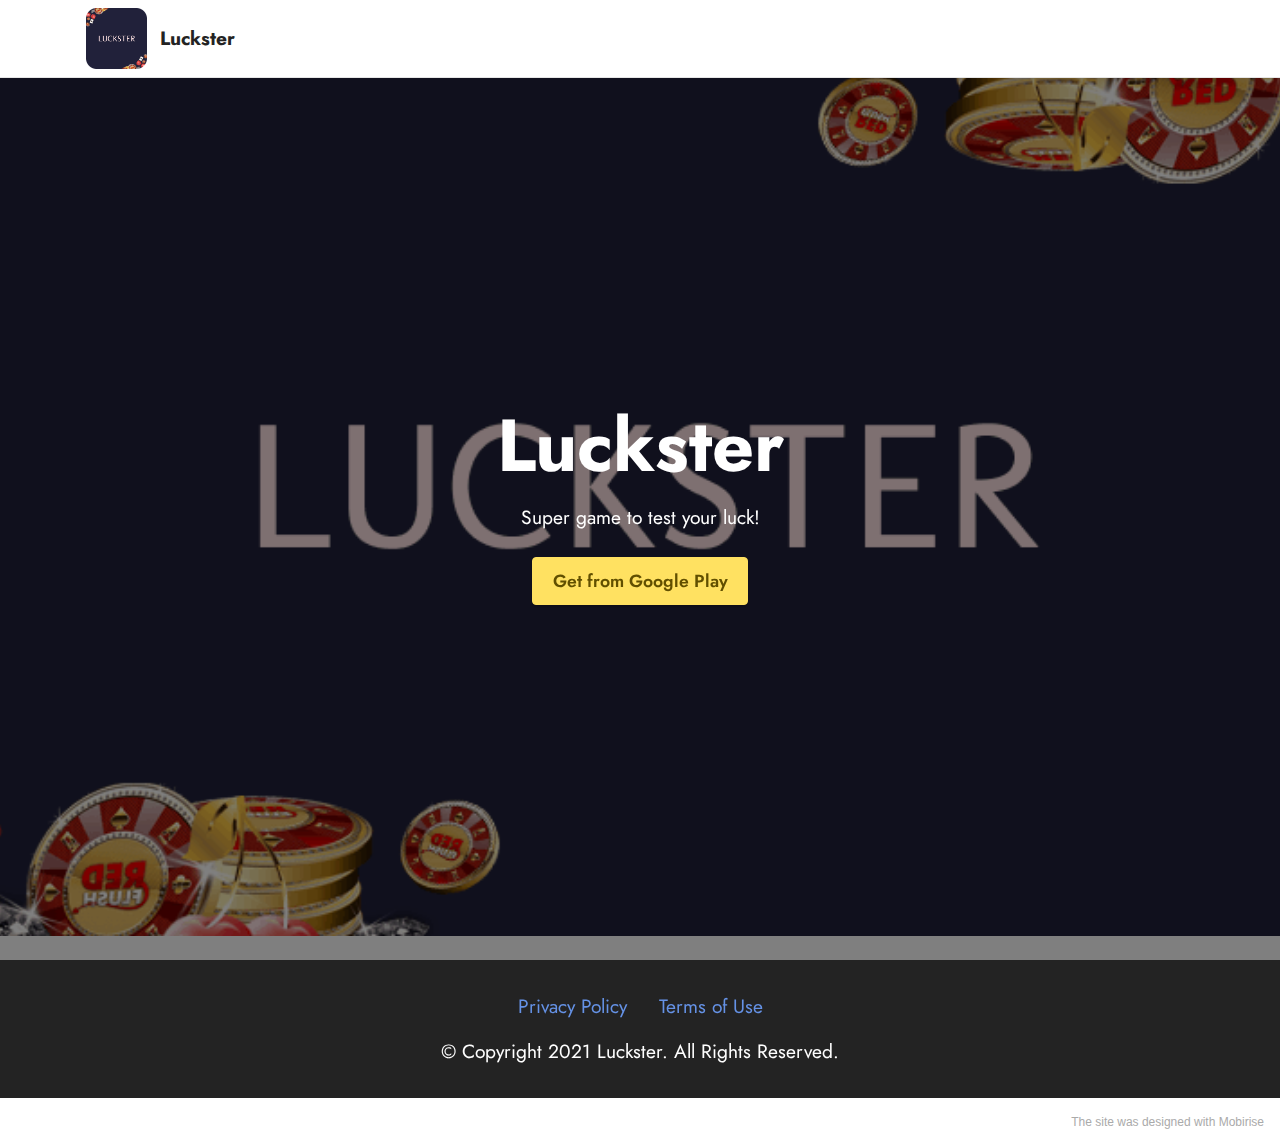
==== index.html @ 641389e2 "Add files via upload" ====
<!DOCTYPE html>
<html  >
<head>
  <!-- Site made with Mobirise Website Builder v5.3.10, https://mobirise.com -->
  <meta charset="UTF-8">
  <meta http-equiv="X-UA-Compatible" content="IE=edge">
  <meta name="generator" content="Mobirise v5.3.10, mobirise.com">
  <meta name="viewport" content="width=device-width, initial-scale=1, minimum-scale=1">
  <link rel="shortcut icon" href="assets/images/frame-360-1-121x121.png" type="image/x-icon">
  <meta name="description" content="">
  
  
  <title>Home</title>
  <link rel="stylesheet" href="assets/tether/tether.min.css">
  <link rel="stylesheet" href="assets/bootstrap/css/bootstrap.min.css">
  <link rel="stylesheet" href="assets/bootstrap/css/bootstrap-grid.min.css">
  <link rel="stylesheet" href="assets/bootstrap/css/bootstrap-reboot.min.css">
  <link rel="stylesheet" href="assets/dropdown/css/style.css">
  <link rel="stylesheet" href="assets/socicon/css/styles.css">
  <link rel="stylesheet" href="assets/theme/css/style.css">
  <link rel="preload" href="https://fonts.googleapis.com/css?family=Jost:100,200,300,400,500,600,700,800,900,100i,200i,300i,400i,500i,600i,700i,800i,900i&display=swap" as="style" onload="this.onload=null;this.rel='stylesheet'">
  <noscript><link rel="stylesheet" href="https://fonts.googleapis.com/css?family=Jost:100,200,300,400,500,600,700,800,900,100i,200i,300i,400i,500i,600i,700i,800i,900i&display=swap"></noscript>
  <link rel="preload" as="style" href="assets/mobirise/css/mbr-additional.css"><link rel="stylesheet" href="assets/mobirise/css/mbr-additional.css" type="text/css">
  
  
  
  
</head>
<body>
  
  <section class="menu cid-s48OLK6784" once="menu" id="menu1-h">
    
    <nav class="navbar navbar-dropdown navbar-fixed-top navbar-expand-lg">
        <div class="container">
            <div class="navbar-brand">
                <span class="navbar-logo">
                    <a href="https://mobiri.se">
                        <img src="assets/images/frame-360-1-121x121.png" alt="Mobirise" style="height: 3.8rem;">
                    </a>
                </span>
                <span class="navbar-caption-wrap"><a class="navbar-caption text-black display-7" href="https://mobiri.se">Luckster</a></span>
            </div>
            
            <div class="collapse navbar-collapse" id="navbarSupportedContent">
                <ul class="navbar-nav nav-dropdown nav-right" data-app-modern-menu="true"><li class="nav-item"><a class="nav-link link text-black display-4" href="https://mobirise.com">Menu Item 1</a></li>
                    <li class="nav-item"><a class="nav-link link text-black display-4" href="https://mobirise.com">
                            Menu Item 2</a></li></ul>
                
                
            </div>
        </div>
    </nav>

</section>

<section class="header1 cid-s48MCQYojq mbr-fullscreen mbr-parallax-background" id="header1-f">

    

    <div class="mbr-overlay" style="opacity: 0.5; background-color: rgb(0, 0, 0);"></div>

    <div class="align-center container">
        <div class="row justify-content-center">
            <div class="col-12 col-lg-8">
                <h1 class="mbr-section-title mbr-fonts-style mb-3 display-1"><strong>Luckster</strong></h1>
                
                <p class="mbr-text mbr-fonts-style display-7">Super game to test your luck!</p>
                <div class="mbr-section-btn mt-3"><a class="btn btn-warning display-4" href="https://play.google.com/store/apps/details?id=com.luckster.app" target="_blank">Get from Google Play</a></div>
            </div>
        </div>
    </div>
</section>

<section class="footer3 cid-s48P1Icc8J" once="footers" id="footer3-i">

    

    

    <div class="container">
        <div class="media-container-row align-center mbr-white">
            <div class="row row-links">
                <ul class="foot-menu">
                    
                    
                    
                    
                    
                <li class="foot-menu-item mbr-fonts-style display-7"><a href="privacy-policy.html" class="text-primary">Privacy Policy</a></li><li class="foot-menu-item mbr-fonts-style display-7"><a href="terms-of-use.html" class="text-primary">Terms of Use</a></li></ul>
            </div>
            
            <div class="row row-copirayt">
                <p class="mbr-text mb-0 mbr-fonts-style mbr-white align-center display-7">
                    © Copyright 2021 Luckster. All Rights Reserved.
                </p>
            </div>
        </div>
    </div>
</section><section style="background-color: #fff; font-family: -apple-system, BlinkMacSystemFont, 'Segoe UI', 'Roboto', 'Helvetica Neue', Arial, sans-serif; color:#aaa; font-size:12px; padding: 0; align-items: center; display: flex;"><a href="https://mobirise.site/d" style="flex: 1 1; height: 3rem; padding-left: 1rem;"></a><p style="flex: 0 0 auto; margin:0; padding-right:1rem;">The <a href="https://mobirise.site/e" style="color:#aaa;">site</a> was designed with Mobirise</p></section><script src="assets/web/assets/jquery/jquery.min.js"></script>  <script src="assets/popper/popper.min.js"></script>  <script src="assets/tether/tether.min.js"></script>  <script src="assets/bootstrap/js/bootstrap.min.js"></script>  <script src="assets/smoothscroll/smooth-scroll.js"></script>  <script src="assets/parallax/jarallax.min.js"></script>  <script src="assets/dropdown/js/nav-dropdown.js"></script>  <script src="assets/dropdown/js/navbar-dropdown.js"></script>  <script src="assets/touchswipe/jquery.touch-swipe.min.js"></script>  <script src="assets/theme/js/script.js"></script>  
  
  
</body>
</html>
---- assets/dropdown/css/style.css ----
.navbar-dropdown {
  left: 0;
  padding: 0;
  position: absolute;
  right: 0;
  top: 0;
  transition: all 0.45s ease;
  z-index: 1030;
  background: #282828; }
  .navbar-dropdown .navbar-logo {
    margin-right: 0.8rem;
    transition: margin 0.3s ease-in-out;
    vertical-align: middle; }
    .navbar-dropdown .navbar-logo img {
      height: 3.125rem;
      transition: all 0.3s ease-in-out; }
    .navbar-dropdown .navbar-logo.mbr-iconfont {
      font-size: 3.125rem;
      line-height: 3.125rem; }
  .navbar-dropdown .navbar-caption {
    font-weight: 700;
    white-space: normal;
    vertical-align: -4px;
    line-height: 3.125rem !important; }
    .navbar-dropdown .navbar-caption, .navbar-dropdown .navbar-caption:hover {
      color: inherit;
      text-decoration: none; }
  .navbar-dropdown .mbr-iconfont + .navbar-caption {
    vertical-align: -1px; }
  .navbar-dropdown.navbar-fixed-top {
    position: fixed; }
  .navbar-dropdown .navbar-brand span {
    vertical-align: -4px; }
  .navbar-dropdown.bg-color.transparent {
    background: none; }
  .navbar-dropdown.navbar-short .navbar-brand {
    padding: 0.625rem 0; }
    .navbar-dropdown.navbar-short .navbar-brand span {
      vertical-align: -1px; }
  .navbar-dropdown.navbar-short .navbar-caption {
    line-height: 2.375rem !important;
    vertical-align: -2px; }
  .navbar-dropdown.navbar-short .navbar-logo {
    margin-right: 0.5rem; }
    .navbar-dropdown.navbar-short .navbar-logo img {
      height: 2.375rem; }
    .navbar-dropdown.navbar-short .navbar-logo.mbr-iconfont {
      font-size: 2.375rem;
      line-height: 2.375rem; }
  .navbar-dropdown.navbar-short .mbr-table-cell {
    height: 3.625rem; }
  .navbar-dropdown .navbar-close {
    left: 0.6875rem;
    position: fixed;
    top: 0.75rem;
    z-index: 1000; }
  .navbar-dropdown .hamburger-icon {
    content: "";
    display: inline-block;
    vertical-align: middle;
    width: 16px;
    -webkit-box-shadow: 0 -6px 0 1px #282828,0 0 0 1px #282828,0 6px 0 1px #282828;
    -moz-box-shadow: 0 -6px 0 1px #282828,0 0 0 1px #282828,0 6px 0 1px #282828;
    box-shadow: 0 -6px 0 1px #282828,0 0 0 1px #282828,0 6px 0 1px #282828; }

.dropdown-menu .dropdown-toggle[data-toggle="dropdown-submenu"]::after {
  border-bottom: 0.35em solid transparent;
  border-left: 0.35em solid;
  border-right: 0;
  border-top: 0.35em solid transparent;
  margin-left: 0.3rem; }

.dropdown-menu .dropdown-item:focus {
  outline: 0; }

.nav-dropdown {
  font-size: 0.75rem;
  font-weight: 500;
  height: auto !important; }
  .nav-dropdown .nav-btn {
    padding-left: 1rem; }
  .nav-dropdown .link {
    margin: .667em 1.667em;
    font-weight: 500;
    padding: 0;
    transition: color .2s ease-in-out; }
    .nav-dropdown .link.dropdown-toggle {
      margin-right: 2.583em; }
      .nav-dropdown .link.dropdown-toggle::after {
        margin-left: .25rem;
        border-top: 0.35em solid;
        border-right: 0.35em solid transparent;
        border-left: 0.35em solid transparent;
        border-bottom: 0; }
      .nav-dropdown .link.dropdown-toggle[aria-expanded="true"] {
        margin: 0;
        padding: 0.667em 3.263em  0.667em 1.667em; }
  .nav-dropdown .link::after,
  .nav-dropdown .dropdown-item::after {
    color: inherit; }
  .nav-dropdown .btn {
    font-size: 0.75rem;
    font-weight: 700;
    letter-spacing: 0;
    margin-bottom: 0;
    padding-left: 1.25rem;
    padding-right: 1.25rem; }
  .nav-dropdown .dropdown-menu {
    border-radius: 0;
    border: 0;
    left: 0;
    margin: 0;
    padding-bottom: 1.25rem;
    padding-top: 1.25rem;
    position: relative; }
  .nav-dropdown .dropdown-submenu {
    margin-left: 0.125rem;
    top: 0; }
  .nav-dropdown .dropdown-item {
    font-weight: 500;
    line-height: 2;
    padding: 0.3846em 4.615em 0.3846em 1.5385em;
    position: relative;
    transition: color .2s ease-in-out, background-color .2s ease-in-out; }
    .nav-dropdown .dropdown-item::after {
      margin-top: -0.3077em;
      position: absolute;
      right: 1.1538em;
      top: 50%; }
    .nav-dropdown .dropdown-item:focus, .nav-dropdown .dropdown-item:hover {
      background: none; }

@media (max-width: 767px) {
  .nav-dropdown.navbar-toggleable-sm {
    bottom: 0;
    display: none;
    left: 0;
    overflow-x: hidden;
    position: fixed;
    top: 0;
    transform: translateX(-100%);
    -ms-transform: translateX(-100%);
    -webkit-transform: translateX(-100%);
    width: 18.75rem;
    z-index: 999; } }
.nav-dropdown.navbar-toggleable-xl {
  bottom: 0;
  display: none;
  left: 0;
  overflow-x: hidden;
  position: fixed;
  top: 0;
  transform: translateX(-100%);
  -ms-transform: translateX(-100%);
  -webkit-transform: translateX(-100%);
  width: 18.75rem;
  z-index: 999; }

.nav-dropdown-sm {
  display: block !important;
  overflow-x: hidden;
  overflow: auto;
  padding-top: 3.875rem; }
  .nav-dropdown-sm::after {
    content: "";
    display: block;
    height: 3rem;
    width: 100%; }
  .nav-dropdown-sm.collapse.in ~ .navbar-close {
    display: block !important; }
  .nav-dropdown-sm.collapsing, .nav-dropdown-sm.collapse.in {
    transform: translateX(0);
    -ms-transform: translateX(0);
    -webkit-transform: translateX(0);
    transition: all 0.25s ease-out;
    -webkit-transition: all 0.25s ease-out;
    background: #282828; }
  .nav-dropdown-sm.collapsing[aria-expanded="false"] {
    transform: translateX(-100%);
    -ms-transform: translateX(-100%);
    -webkit-transform: translateX(-100%); }
  .nav-dropdown-sm .nav-item {
    display: block;
    margin-left: 0 !important;
    padding-left: 0; }
  .nav-dropdown-sm .link,
  .nav-dropdown-sm .dropdown-item {
    border-top: 1px dotted rgba(255, 255, 255, 0.1);
    font-size: 0.8125rem;
    line-height: 1.6;
    margin: 0 !important;
    padding: 0.875rem 2.4rem 0.875rem 1.5625rem !important;
    position: relative;
    white-space: normal; }
    .nav-dropdown-sm .link:focus, .nav-dropdown-sm .link:hover,
    .nav-dropdown-sm .dropdown-item:focus,
    .nav-dropdown-sm .dropdown-item:hover {
      background: rgba(0, 0, 0, 0.2) !important;
      color: #c0a375; }
  .nav-dropdown-sm .nav-btn {
    position: relative;
    padding: 1.5625rem 1.5625rem 0 1.5625rem; }
    .nav-dropdown-sm .nav-btn::before {
      border-top: 1px dotted rgba(255, 255, 255, 0.1);
      content: "";
      left: 0;
      position: absolute;
      top: 0;
      width: 100%; }
    .nav-dropdown-sm .nav-btn + .nav-btn {
      padding-top: 0.625rem; }
      .nav-dropdown-sm .nav-btn + .nav-btn::before {
        display: none; }
  .nav-dropdown-sm .btn {
    padding: 0.625rem 0; }
  .nav-dropdown-sm .dropdown-toggle[data-toggle="dropdown-submenu"]::after {
    margin-left: .25rem;
    border-top: 0.35em solid;
    border-right: 0.35em solid transparent;
    border-left: 0.35em solid transparent;
    border-bottom: 0; }
  .nav-dropdown-sm .dropdown-toggle[data-toggle="dropdown-submenu"][aria-expanded="true"]::after {
    border-top: 0;
    border-right: 0.35em solid transparent;
    border-left: 0.35em solid transparent;
    border-bottom: 0.35em solid; }
  .nav-dropdown-sm .dropdown-menu {
    margin: 0;
    padding: 0;
    position: relative;
    top: 0;
    left: 0;
    width: 100%;
    border: 0;
    float: none;
    border-radius: 0;
    background: none; }
  .nav-dropdown-sm .dropdown-submenu {
    left: 100%;
    margin-left: 0.125rem;
    margin-top: -1.25rem;
    top: 0; }

.navbar-toggleable-sm .nav-dropdown .dropdown-menu {
  position: absolute; }

.navbar-toggleable-sm .nav-dropdown .dropdown-submenu {
  left: 100%;
  margin-left: 0.125rem;
  margin-top: -1.25rem;
  top: 0; }

.navbar-toggleable-sm.opened .nav-dropdown .dropdown-menu {
  position: relative; }

.navbar-toggleable-sm.opened .nav-dropdown .dropdown-submenu {
  left: 0;
  margin-left: 00rem;
  margin-top: 0rem;
  top: 0; }

.is-builder .nav-dropdown.collapsing {
  transition: none !important; }

/*# sourceMappingURL=style.css.map */
---- assets/socicon/css/styles.css ----
@charset "UTF-8";

@font-face {
  font-family: 'Socicon';
  src:  url('../fonts/socicon.eot');
  src:  url('../fonts/socicon.eot?#iefix') format('embedded-opentype'),
    url('../fonts/socicon.woff2') format('woff2'),
    url('../fonts/socicon.ttf') format('truetype'),
    url('../fonts/socicon.woff') format('woff'),
    url('../fonts/socicon.svg#socicon') format('svg');
  font-weight: normal;
  font-style: normal;
  font-display: swap;
}

[data-icon]:before {
  font-family: "socicon" !important;
  content: attr(data-icon);
  font-style: normal !important;
  font-weight: normal !important;
  font-variant: normal !important;
  text-transform: none !important;
  speak: none;
  line-height: 1;
  -webkit-font-smoothing: antialiased;
  -moz-osx-font-smoothing: grayscale;
}

[class^="socicon-"], [class*=" socicon-"] {
  /* use !important to prevent issues with browser extensions that change fonts */
  font-family: 'Socicon' !important;
  speak: none;
  font-style: normal;
  font-weight: normal;
  font-variant: normal;
  text-transform: none;
  line-height: 1;

  /* Better Font Rendering =========== */
  -webkit-font-smoothing: antialiased;
  -moz-osx-font-smoothing: grayscale;
}

.socicon-eitaa:before {
  content: "\e97c";
}
.socicon-soroush:before {
  content: "\e97d";
}
.socicon-bale:before {
  content: "\e97e";
}
.socicon-zazzle:before {
  content: "\e97b";
}
.socicon-society6:before {
  content: "\e97a";
}
.socicon-redbubble:before {
  content: "\e979";
}
.socicon-avvo:before {
  content: "\e978";
}
.socicon-stitcher:before {
  content: "\e977";
}
.socicon-googlehangouts:before {
  content: "\e974";
}
.socicon-dlive:before {
  content: "\e975";
}
.socicon-vsco:before {
  content: "\e976";
}
.socicon-flipboard:before {
  content: "\e973";
}
.socicon-ubuntu:before {
  content: "\e958";
}
.socicon-artstation:before {
  content: "\e959";
}
.socicon-invision:before {
  content: "\e95a";
}
.socicon-torial:before {
  content: "\e95b";
}
.socicon-collectorz:before {
  content: "\e95c";
}
.socicon-seenthis:before {
  content: "\e95d";
}
.socicon-googleplaymusic:before {
  content: "\e95e";
}
.socicon-debian:before {
  content: "\e95f";
}
.socicon-filmfreeway:before {
  content: "\e960";
}
.socicon-gnome:before {
  content: "\e961";
}
.socicon-itchio:before {
  content: "\e962";
}
.socicon-jamendo:before {
  content: "\e963";
}
.socicon-mix:before {
  content: "\e964";
}
.socicon-sharepoint:before {
  content: "\e965";
}
.socicon-tinder:before {
  content: "\e966";
}
.socicon-windguru:before {
  content: "\e967";
}
.socicon-cdbaby:before {
  content: "\e968";
}
.socicon-elementaryos:before {
  content: "\e969";
}
.socicon-stage32:before {
  content: "\e96a";
}
.socicon-tiktok:before {
  content: "\e96b";
}
.socicon-gitter:before {
  content: "\e96c";
}
.socicon-letterboxd:before {
  content: "\e96d";
}
.socicon-threema:before {
  content: "\e96e";
}
.socicon-splice:before {
  content: "\e96f";
}
.socicon-metapop:before {
  content: "\e970";
}
.socicon-naver:before {
  content: "\e971";
}
.socicon-remote:before {
  content: "\e972";
}
.socicon-internet:before {
  content: "\e957";
}
.socicon-moddb:before {
  content: "\e94b";
}
.socicon-indiedb:before {
  content: "\e94c";
}
.socicon-traxsource:before {
  content: "\e94d";
}
.socicon-gamefor:before {
  content: "\e94e";
}
.socicon-pixiv:before {
  content: "\e94f";
}
.socicon-myanimelist:before {
  content: "\e950";
}
.socicon-blackberry:before {
  content: "\e951";
}
.socicon-wickr:before {
  content: "\e952";
}
.socicon-spip:before {
  content: "\e953";
}
.socicon-napster:before {
  content: "\e954";
}
.socicon-beatport:before {
  content: "\e955";
}
.socicon-hackerone:before {
  content: "\e956";
}
.socicon-hackernews:before {
  content: "\e946";
}
.socicon-smashwords:before {
  content: "\e947";
}
.socicon-kobo:before {
  content: "\e948";
}
.socicon-bookbub:before {
  content: "\e949";
}
.socicon-mailru:before {
  content: "\e94a";
}
.socicon-gitlab:before {
  content: "\e945";
}
.socicon-instructables:before {
  content: "\e944";
}
.socicon-portfolio:before {
  content: "\e943";
}
.socicon-codered:before {
  content: "\e940";
}
.socicon-origin:before {
  content: "\e941";
}
.socicon-nextdoor:before {
  content: "\e942";
}
.socicon-udemy:before {
  content: "\e93f";
}
.socicon-livemaster:before {
  content: "\e93e";
}
.socicon-crunchbase:before {
  content: "\e93b";
}
.socicon-homefy:before {
  content: "\e93c";
}
.socicon-calendly:before {
  content: "\e93d";
}
.socicon-realtor:before {
  content: "\e90f";
}
.socicon-tidal:before {
  content: "\e910";
}
.socicon-qobuz:before {
  content: "\e911";
}
.socicon-natgeo:before {
  content: "\e912";
}
.socicon-mastodon:before {
  content: "\e913";
}
.socicon-unsplash:before {
  content: "\e914";
}
.socicon-homeadvisor:before {
  content: "\e915";
}
.socicon-angieslist:before {
  content: "\e916";
}
.socicon-codepen:before {
  content: "\e917";
}
.socicon-slack:before {
  content: "\e918";
}
.socicon-openaigym:before {
  content: "\e919";
}
.socicon-logmein:before {
  content: "\e91a";
}
.socicon-fiverr:before {
  content: "\e91b";
}
.socicon-gotomeeting:before {
  content: "\e91c";
}
.socicon-aliexpress:before {
  content: "\e91d";
}
.socicon-guru:before {
  content: "\e91e";
}
.socicon-appstore:before {
  content: "\e91f";
}
.socicon-homes:before {
  content: "\e920";
}
.socicon-zoom:before {
  content: "\e921";
}
.socicon-alibaba:before {
  content: "\e922";
}
.socicon-craigslist:before {
  content: "\e923";
}
.socicon-wix:before {
  content: "\e924";
}
.socicon-redfin:before {
  content: "\e925";
}
.socicon-googlecalendar:before {
  content: "\e926";
}
.socicon-shopify:before {
  content: "\e927";
}
.socicon-freelancer:before {
  content: "\e928";
}
.socicon-seedrs:before {
  content: "\e929";
}
.socicon-bing:before {
  content: "\e92a";
}
.socicon-doodle:before {
  content: "\e92b";
}
.socicon-bonanza:before {
  content: "\e92c";
}
.socicon-squarespace:before {
  content: "\e92d";
}
.socicon-toptal:before {
  content: "\e92e";
}
.socicon-gust:before {
  content: "\e92f";
}
.socicon-ask:before {
  content: "\e930";
}
.socicon-trulia:before {
  content: "\e931";
}
.socicon-loomly:before {
  content: "\e932";
}
.socicon-ghost:before {
  content: "\e933";
}
.socicon-upwork:before {
  content: "\e934";
}
.socicon-fundable:before {
  content: "\e935";
}
.socicon-booking:before {
  content: "\e936";
}
.socicon-googlemaps:before {
  content: "\e937";
}
.socicon-zillow:before {
  content: "\e938";
}
.socicon-niconico:before {
  content: "\e939";
}
.socicon-toneden:before {
  content: "\e93a";
}
.socicon-augment:before {
  content: "\e908";
}
.socicon-bitbucket:before {
  content: "\e909";
}
.socicon-fyuse:before {
  content: "\e90a";
}
.socicon-yt-gaming:before {
  content: "\e90b";
}
.socicon-sketchfab:before {
  content: "\e90c";
}
.socicon-mobcrush:before {
  content: "\e90d";
}
.socicon-microsoft:before {
  content: "\e90e";
}
.socicon-pandora:before {
  content: "\e907";
}
.socicon-messenger:before {
  content: "\e906";
}
.socicon-gamewisp:before {
  content: "\e905";
}
.socicon-bloglovin:before {
  content: "\e904";
}
.socicon-tunein:before {
  content: "\e903";
}
.socicon-gamejolt:before {
  content: "\e901";
}
.socicon-trello:before {
  content: "\e902";
}
.socicon-spreadshirt:before {
  content: "\e900";
}
.socicon-500px:before {
  content: "\e000";
}
.socicon-8tracks:before {
  content: "\e001";
}
.socicon-airbnb:before {
  content: "\e002";
}
.socicon-alliance:before {
  content: "\e003";
}
.socicon-amazon:before {
  content: "\e004";
}
.socicon-amplement:before {
  content: "\e005";
}
.socicon-android:before {
  content: "\e006";
}
.socicon-angellist:before {
  content: "\e007";
}
.socicon-apple:before {
  content: "\e008";
}
.socicon-appnet:before {
  content: "\e009";
}
.socicon-baidu:before {
  content: "\e00a";
}
.socicon-bandcamp:before {
  content: "\e00b";
}
.socicon-battlenet:before {
  content: "\e00c";
}
.socicon-mixer:before {
  content: "\e00d";
}
.socicon-bebee:before {
  content: "\e00e";
}
.socicon-bebo:before {
  content: "\e00f";
}
.socicon-behance:before {
  content: "\e010";
}
.socicon-blizzard:before {
  content: "\e011";
}
.socicon-blogger:before {
  content: "\e012";
}
.socicon-buffer:before {
  content: "\e013";
}
.socicon-chrome:before {
  content: "\e014";
}
.socicon-coderwall:before {
  content: "\e015";
}
.socicon-curse:before {
  content: "\e016";
}
.socicon-dailymotion:before {
  content: "\e017";
}
.socicon-deezer:before {
  content: "\e018";
}
.socicon-delicious:before {
  content: "\e019";
}
.socicon-deviantart:before {
  content: "\e01a";
}
.socicon-diablo:before {
  content: "\e01b";
}
.socicon-digg:before {
  content: "\e01c";
}
.socicon-discord:before {
  content: "\e01d";
}
.socicon-disqus:before {
  content: "\e01e";
}
.socicon-douban:before {
  content: "\e01f";
}
.socicon-draugiem:before {
  content: "\e020";
}
.socicon-dribbble:before {
  content: "\e021";
}
.socicon-drupal:before {
  content: "\e022";
}
.socicon-ebay:before {
  content: "\e023";
}
.socicon-ello:before {
  content: "\e024";
}
.socicon-endomodo:before {
  content: "\e025";
}
.socicon-envato:before {
  content: "\e026";
}
.socicon-etsy:before {
  content: "\e027";
}
.socicon-facebook:before {
  content: "\e028";
}
.socicon-feedburner:before {
  content: "\e029";
}
.socicon-filmweb:before {
  content: "\e02a";
}
.socicon-firefox:before {
  content: "\e02b";
}
.socicon-flattr:before {
  content: "\e02c";
}
.socicon-flickr:before {
  content: "\e02d";
}
.socicon-formulr:before {
  content: "\e02e";
}
.socicon-forrst:before {
  content: "\e02f";
}
.socicon-foursquare:before {
  content: "\e030";
}
.socicon-friendfeed:before {
  content: "\e031";
}
.socicon-github:before {
  content: "\e032";
}
.socicon-goodreads:before {
  content: "\e033";
}
.socicon-google:before {
  content: "\e034";
}
.socicon-googlescholar:before {
  content: "\e035";
}
.socicon-googlegroups:before {
  content: "\e036";
}
.socicon-googlephotos:before {
  content: "\e037";
}
.socicon-googleplus:before {
  content: "\e038";
}
.socicon-grooveshark:before {
  content: "\e039";
}
.socicon-hackerrank:before {
  content: "\e03a";
}
.socicon-hearthstone:before {
  content: "\e03b";
}
.socicon-hellocoton:before {
  content: "\e03c";
}
.socicon-heroes:before {
  content: "\e03d";
}
.socicon-smashcast:before {
  content: "\e03e";
}
.socicon-horde:before {
  content: "\e03f";
}
.socicon-houzz:before {
  content: "\e040";
}
.socicon-icq:before {
  content: "\e041";
}
.socicon-identica:before {
  content: "\e042";
}
.socicon-imdb:before {
  content: "\e043";
}
.socicon-instagram:before {
  content: "\e044";
}
.socicon-issuu:before {
  content: "\e045";
}
.socicon-istock:before {
  content: "\e046";
}
.socicon-itunes:before {
  content: "\e047";
}
.socicon-keybase:before {
  content: "\e048";
}
.socicon-lanyrd:before {
  content: "\e049";
}
.socicon-lastfm:before {
  content: "\e04a";
}
.socicon-line:before {
  content: "\e04b";
}
.socicon-linkedin:before {
  content: "\e04c";
}
.socicon-livejournal:before {
  content: "\e04d";
}
.socicon-lyft:before {
  content: "\e04e";
}
.socicon-macos:before {
  content: "\e04f";
}
.socicon-mail:before {
  content: "\e050";
}
.socicon-medium:before {
  content: "\e051";
}
.socicon-meetup:before {
  content: "\e052";
}
.socicon-mixcloud:before {
  content: "\e053";
}
.socicon-modelmayhem:before {
  content: "\e054";
}
.socicon-mumble:before {
  content: "\e055";
}
.socicon-myspace:before {
  content: "\e056";
}
.socicon-newsvine:before {
  content: "\e057";
}
.socicon-nintendo:before {
  content: "\e058";
}
.socicon-npm:before {
  content: "\e059";
}
.socicon-odnoklassniki:before {
  content: "\e05a";
}
.socicon-openid:before {
  content: "\e05b";
}
.socicon-opera:before {
  content: "\e05c";
}
.socicon-outlook:before {
  content: "\e05d";
}
.socicon-overwatch:before {
  content: "\e05e";
}
.socicon-patreon:before {
  content: "\e05f";
}
.socicon-paypal:before {
  content: "\e060";
}
.socicon-periscope:before {
  content: "\e061";
}
.socicon-persona:before {
  content: "\e062";
}
.socicon-pinterest:before {
  content: "\e063";
}
.socicon-play:before {
  content: "\e064";
}
.socicon-player:before {
  content: "\e065";
}
.socicon-playstation:before {
  content: "\e066";
}
.socicon-pocket:before {
  content: "\e067";
}
.socicon-qq:before {
  content: "\e068";
}
.socicon-quora:before {
  content: "\e069";
}
.socicon-raidcall:before {
  content: "\e06a";
}
.socicon-ravelry:before {
  content: "\e06b";
}
.socicon-reddit:before {
  content: "\e06c";
}
.socicon-renren:before {
  content: "\e06d";
}
.socicon-researchgate:before {
  content: "\e06e";
}
.socicon-residentadvisor:before {
  content: "\e06f";
}
.socicon-reverbnation:before {
  content: "\e070";
}
.socicon-rss:before {
  content: "\e071";
}
.socicon-sharethis:before {
  content: "\e072";
}
.socicon-skype:before {
  content: "\e073";
}
.socicon-slideshare:before {
  content: "\e074";
}
.socicon-smugmug:before {
  content: "\e075";
}
.socicon-snapchat:before {
  content: "\e076";
}
.socicon-songkick:before {
  content: "\e077";
}
.socicon-soundcloud:before {
  content: "\e078";
}
.socicon-spotify:before {
  content: "\e079";
}
.socicon-stackexchange:before {
  content: "\e07a";
}
.socicon-stackoverflow:before {
  content: "\e07b";
}
.socicon-starcraft:before {
  content: "\e07c";
}
.socicon-stayfriends:before {
  content: "\e07d";
}
.socicon-steam:before {
  content: "\e07e";
}
.socicon-storehouse:before {
  content: "\e07f";
}
.socicon-strava:before {
  content: "\e080";
}
.socicon-streamjar:before {
  content: "\e081";
}
.socicon-stumbleupon:before {
  content: "\e082";
}
.socicon-swarm:before {
  content: "\e083";
}
.socicon-teamspeak:before {
  content: "\e084";
}
.socicon-teamviewer:before {
  content: "\e085";
}
.socicon-technorati:before {
  content: "\e086";
}
.socicon-telegram:before {
  content: "\e087";
}
.socicon-tripadvisor:before {
  content: "\e088";
}
.socicon-tripit:before {
  content: "\e089";
}
.socicon-triplej:before {
  content: "\e08a";
}
.socicon-tumblr:before {
  content: "\e08b";
}
.socicon-twitch:before {
  content: "\e08c";
}
.socicon-twitter:before {
  content: "\e08d";
}
.socicon-uber:before {
  content: "\e08e";
}
.socicon-ventrilo:before {
  content: "\e08f";
}
.socicon-viadeo:before {
  content: "\e090";
}
.socicon-viber:before {
  content: "\e091";
}
.socicon-viewbug:before {
  content: "\e092";
}
.socicon-vimeo:before {
  content: "\e093";
}
.socicon-vine:before {
  content: "\e094";
}
.socicon-vkontakte:before {
  content: "\e095";
}
.socicon-warcraft:before {
  content: "\e096";
}
.socicon-wechat:before {
  content: "\e097";
}
.socicon-weibo:before {
  content: "\e098";
}
.socicon-whatsapp:before {
  content: "\e099";
}
.socicon-wikipedia:before {
  content: "\e09a";
}
.socicon-windows:before {
  content: "\e09b";
}
.socicon-wordpress:before {
  content: "\e09c";
}
.socicon-wykop:before {
  content: "\e09d";
}
.socicon-xbox:before {
  content: "\e09e";
}
.socicon-xing:before {
  content: "\e09f";
}
.socicon-yahoo:before {
  content: "\e0a0";
}
.socicon-yammer:before {
  content: "\e0a1";
}
.socicon-yandex:before {
  content: "\e0a2";
}
.socicon-yelp:before {
  content: "\e0a3";
}
.socicon-younow:before {
  content: "\e0a4";
}
.socicon-youtube:before {
  content: "\e0a5";
}
.socicon-zapier:before {
  content: "\e0a6";
}
.socicon-zerply:before {
  content: "\e0a7";
}
.socicon-zomato:before {
  content: "\e0a8";
}
.socicon-zynga:before {
  content: "\e0a9";
}
---- assets/theme/css/style.css ----
@charset "UTF-8";
section {
  background-color: #ffffff;
}

body {
  font-style: normal;
  line-height: 1.5;
  font-weight: 400;
  color: #232323;
  position: relative;
}

section,
.container,
.container-fluid {
  position: relative;
  word-wrap: break-word;
}

a.mbr-iconfont:hover {
  text-decoration: none;
}

.article .lead p,
.article .lead ul,
.article .lead ol,
.article .lead pre,
.article .lead blockquote {
  margin-bottom: 0;
}

a {
  font-style: normal;
  font-weight: 400;
  cursor: pointer;
}
a, a:hover {
  text-decoration: none;
}

.mbr-section-title {
  font-style: normal;
  line-height: 1.3;
}

.mbr-section-subtitle {
  line-height: 1.3;
}

.mbr-text {
  font-style: normal;
  line-height: 1.7;
}

h1,
h2,
h3,
h4,
h5,
h6,
.display-1,
.display-2,
.display-4,
.display-5,
.display-7,
span,
p,
a {
  line-height: 1;
  word-break: break-word;
  word-wrap: break-word;
  font-weight: 400;
}

b,
strong {
  font-weight: bold;
}

input:-webkit-autofill, input:-webkit-autofill:hover, input:-webkit-autofill:focus, input:-webkit-autofill:active {
  transition-delay: 9999s;
  -webkit-transition-property: background-color, color;
  transition-property: background-color, color;
}

textarea[type=hidden] {
  display: none;
}

section {
  background-position: 50% 50%;
  background-repeat: no-repeat;
  background-size: cover;
}
section .mbr-background-video,
section .mbr-background-video-preview {
  position: absolute;
  bottom: 0;
  left: 0;
  right: 0;
  top: 0;
}

.hidden {
  visibility: hidden;
}

.mbr-z-index20 {
  z-index: 20;
}

/*! Base colors */
.mbr-white {
  color: #ffffff;
}

.mbr-black {
  color: #111111;
}

.mbr-bg-white {
  background-color: #ffffff;
}

.mbr-bg-black {
  background-color: #000000;
}

/*! Text-aligns */
.align-left {
  text-align: left;
}

.align-center {
  text-align: center;
}

.align-right {
  text-align: right;
}

/*! Font-weight  */
.mbr-light {
  font-weight: 300;
}

.mbr-regular {
  font-weight: 400;
}

.mbr-semibold {
  font-weight: 500;
}

.mbr-bold {
  font-weight: 700;
}

/*! Media  */
.media-content {
  flex-basis: 100%;
}

.media-container-row {
  display: flex;
  flex-direction: row;
  flex-wrap: wrap;
  justify-content: center;
  align-content: center;
  align-items: start;
}
.media-container-row .media-size-item {
  width: 400px;
}

.media-container-column {
  display: flex;
  flex-direction: column;
  flex-wrap: wrap;
  justify-content: center;
  align-content: center;
  align-items: stretch;
}
.media-container-column > * {
  width: 100%;
}

@media (min-width: 992px) {
  .media-container-row {
    flex-wrap: nowrap;
  }
}
figure {
  margin-bottom: 0;
  overflow: hidden;
}

figure[mbr-media-size] {
  transition: width 0.1s;
}

img,
iframe {
  display: block;
  width: 100%;
}

.card {
  background-color: transparent;
  border: none;
}

.card-box {
  width: 100%;
}

.card-img {
  text-align: center;
  flex-shrink: 0;
  -webkit-flex-shrink: 0;
}

.media {
  max-width: 100%;
  margin: 0 auto;
}

.mbr-figure {
  align-self: center;
}

.media-container > div {
  max-width: 100%;
}

.mbr-figure img,
.card-img img {
  width: 100%;
}

@media (max-width: 991px) {
  .media-size-item {
    width: auto !important;
  }

  .media {
    width: auto;
  }

  .mbr-figure {
    width: 100% !important;
  }
}
/*! Buttons */
.mbr-section-btn {
  margin-left: -0.6rem;
  margin-right: -0.6rem;
  font-size: 0;
}

.btn {
  font-weight: 600;
  border-width: 1px;
  font-style: normal;
  margin: 0.6rem 0.6rem;
  white-space: normal;
  transition: all 0.2s ease-in-out;
  display: inline-flex;
  align-items: center;
  justify-content: center;
  word-break: break-word;
}

.btn-sm {
  font-weight: 600;
  letter-spacing: 0px;
  transition: all 0.3s ease-in-out;
}

.btn-md {
  font-weight: 600;
  letter-spacing: 0px;
  transition: all 0.3s ease-in-out;
}

.btn-lg {
  font-weight: 600;
  letter-spacing: 0px;
  transition: all 0.3s ease-in-out;
}

.btn-form {
  margin: 0;
}
.btn-form:hover {
  cursor: pointer;
}

nav .mbr-section-btn {
  margin-left: 0rem;
  margin-right: 0rem;
}

/*! Btn icon margin */
.btn .mbr-iconfont,
.btn.btn-sm .mbr-iconfont {
  order: 1;
  cursor: pointer;
  margin-left: 0.5rem;
  vertical-align: sub;
}

.btn.btn-md .mbr-iconfont,
.btn.btn-md .mbr-iconfont {
  margin-left: 0.8rem;
}

.mbr-regular {
  font-weight: 400;
}

.mbr-semibold {
  font-weight: 500;
}

.mbr-bold {
  font-weight: 700;
}

[type=submit] {
  -webkit-appearance: none;
}

/*! Full-screen */
.mbr-fullscreen .mbr-overlay {
  min-height: 100vh;
}

.mbr-fullscreen {
  display: flex;
  display: -moz-flex;
  display: -ms-flex;
  display: -o-flex;
  align-items: center;
  min-height: 100vh;
  padding-top: 3rem;
  padding-bottom: 3rem;
}

/*! Map */
.map {
  height: 25rem;
  position: relative;
}
.map iframe {
  width: 100%;
  height: 100%;
}

/*! Scroll to top arrow */
.mbr-arrow-up {
  bottom: 25px;
  right: 90px;
  position: fixed;
  text-align: right;
  z-index: 5000;
  color: #ffffff;
  font-size: 22px;
}

.mbr-arrow-up a {
  background: rgba(0, 0, 0, 0.2);
  border-radius: 50%;
  color: #fff;
  display: inline-block;
  height: 60px;
  width: 60px;
  border: 2px solid #fff;
  outline-style: none !important;
  position: relative;
  text-decoration: none;
  transition: all 0.3s ease-in-out;
  cursor: pointer;
  text-align: center;
}
.mbr-arrow-up a:hover {
  background-color: rgba(0, 0, 0, 0.4);
}
.mbr-arrow-up a i {
  line-height: 60px;
}

.mbr-arrow-up-icon {
  display: block;
  color: #fff;
}

.mbr-arrow-up-icon::before {
  content: "›";
  display: inline-block;
  font-family: serif;
  font-size: 22px;
  line-height: 1;
  font-style: normal;
  position: relative;
  top: 6px;
  left: -4px;
  transform: rotate(-90deg);
}

/*! Arrow Down */
.mbr-arrow {
  position: absolute;
  bottom: 45px;
  left: 50%;
  width: 60px;
  height: 60px;
  cursor: pointer;
  background-color: rgba(80, 80, 80, 0.5);
  border-radius: 50%;
  transform: translateX(-50%);
}
@media (max-width: 767px) {
  .mbr-arrow {
    display: none;
  }
}
.mbr-arrow > a {
  display: inline-block;
  text-decoration: none;
  outline-style: none;
  -webkit-animation: arrowdown 1.7s ease-in-out infinite;
          animation: arrowdown 1.7s ease-in-out infinite;
  color: #ffffff;
}
.mbr-arrow > a > i {
  position: absolute;
  top: -2px;
  left: 15px;
  font-size: 2rem;
}

#scrollToTop a i::before {
  content: "";
  position: absolute;
  display: block;
  border-bottom: 2.5px solid #fff;
  border-left: 2.5px solid #fff;
  width: 27.8%;
  height: 27.8%;
  left: 50%;
  top: 51%;
  transform: translateY(-30%) translateX(-50%) rotate(135deg);
}

@keyframes arrowdown {
  0% {
    transform: translateY(0px);
  }
  50% {
    transform: translateY(-5px);
  }
  100% {
    transform: translateY(0px);
  }
}
@-webkit-keyframes arrowdown {
  0% {
    transform: translateY(0px);
  }
  50% {
    transform: translateY(-5px);
  }
  100% {
    transform: translateY(0px);
  }
}
@media (max-width: 500px) {
  .mbr-arrow-up {
    left: 0;
    right: 0;
    text-align: center;
  }
}
/*Gradients animation*/
@keyframes gradient-animation {
  from {
    background-position: 0% 100%;
    -webkit-animation-timing-function: ease-in-out;
            animation-timing-function: ease-in-out;
  }
  to {
    background-position: 100% 0%;
    -webkit-animation-timing-function: ease-in-out;
            animation-timing-function: ease-in-out;
  }
}
@-webkit-keyframes gradient-animation {
  from {
    background-position: 0% 100%;
    -webkit-animation-timing-function: ease-in-out;
            animation-timing-function: ease-in-out;
  }
  to {
    background-position: 100% 0%;
    -webkit-animation-timing-function: ease-in-out;
            animation-timing-function: ease-in-out;
  }
}
.bg-gradient {
  background-size: 200% 200%;
  animation: gradient-animation 5s infinite alternate;
  -webkit-animation: gradient-animation 5s infinite alternate;
}

.menu .navbar-brand {
  display: -webkit-flex;
}
.menu .navbar-brand span {
  display: flex;
  display: -webkit-flex;
}
.menu .navbar-brand .navbar-caption-wrap {
  display: -webkit-flex;
}
.menu .navbar-brand .navbar-logo img {
  display: -webkit-flex;
  width: auto;
}
@media (min-width: 768px) and (max-width: 991px) {
  .menu .navbar-toggleable-sm .navbar-nav {
    display: -ms-flexbox;
  }
}
@media (max-width: 991px) {
  .menu .navbar-collapse {
    max-height: 93.5vh;
  }
  .menu .navbar-collapse.show {
    overflow: auto;
  }
}
@media (min-width: 992px) {
  .menu .navbar-nav.nav-dropdown {
    display: -webkit-flex;
  }
  .menu .navbar-toggleable-sm .navbar-collapse {
    display: -webkit-flex !important;
  }
  .menu .collapsed .navbar-collapse {
    max-height: 93.5vh;
  }
  .menu .collapsed .navbar-collapse.show {
    overflow: auto;
  }
}
@media (max-width: 767px) {
  .menu .navbar-collapse {
    max-height: 80vh;
  }
}

.nav-link .mbr-iconfont {
  margin-right: 0.5rem;
}

.navbar {
  display: -webkit-flex;
  -webkit-flex-wrap: wrap;
  -webkit-align-items: center;
  -webkit-justify-content: space-between;
}

.navbar-collapse {
  -webkit-flex-basis: 100%;
  -webkit-flex-grow: 1;
  -webkit-align-items: center;
}

.nav-dropdown .link {
  padding: 0.667em 1.667em !important;
  margin: 0 !important;
}

.nav {
  display: -webkit-flex;
  -webkit-flex-wrap: wrap;
}

.row {
  display: -webkit-flex;
  -webkit-flex-wrap: wrap;
}

.justify-content-center {
  -webkit-justify-content: center;
}

.form-inline {
  display: -webkit-flex;
}

.card-wrapper {
  -webkit-flex: 1;
}

.carousel-control {
  z-index: 10;
  display: -webkit-flex;
}

.carousel-controls {
  display: -webkit-flex;
}

.media {
  display: -webkit-flex;
}

.form-group:focus {
  outline: none;
}

.jq-selectbox__select {
  padding: 7px 0;
  position: relative;
}

.jq-selectbox__dropdown {
  overflow: hidden;
  border-radius: 10px;
  position: absolute;
  top: 100%;
  left: 0 !important;
  width: 100% !important;
}

.jq-selectbox__trigger-arrow {
  right: 0;
  transform: translateY(-50%);
}

.jq-selectbox li {
  padding: 1.07em 0.5em;
}

input[type=range] {
  padding-left: 0 !important;
  padding-right: 0 !important;
}

.modal-dialog,
.modal-content {
  height: 100%;
}

.modal-dialog .carousel-inner {
  height: calc(100vh - 1.75rem);
}
@media (max-width: 575px) {
  .modal-dialog .carousel-inner {
    height: calc(100vh - 1rem);
  }
}

.carousel-item {
  text-align: center;
}

.carousel-item img {
  margin: auto;
}

.navbar-toggler {
  align-self: flex-start;
  padding: 0.25rem 0.75rem;
  font-size: 1.25rem;
  line-height: 1;
  background: transparent;
  border: 1px solid transparent;
  border-radius: 0.25rem;
}

.navbar-toggler:focus,
.navbar-toggler:hover {
  text-decoration: none;
}

.navbar-toggler-icon {
  display: inline-block;
  width: 1.5em;
  height: 1.5em;
  vertical-align: middle;
  content: "";
  background: no-repeat center center;
  background-size: 100% 100%;
}

.navbar-toggler-left {
  position: absolute;
  left: 1rem;
}

.navbar-toggler-right {
  position: absolute;
  right: 1rem;
}

.card-img {
  width: auto;
}

.menu .navbar.collapsed:not(.beta-menu) {
  flex-direction: column;
}

.carousel-item.active,
.carousel-item-next,
.carousel-item-prev {
  display: flex;
}

.note-air-layout .dropup .dropdown-menu,
.note-air-layout .navbar-fixed-bottom .dropdown .dropdown-menu {
  bottom: initial !important;
}

html,
body {
  height: auto;
  min-height: 100vh;
}

.dropup .dropdown-toggle::after {
  display: none;
}

.form-asterisk {
  font-family: initial;
  position: absolute;
  top: -2px;
  font-weight: normal;
}

.form-control-label {
  position: relative;
  cursor: pointer;
  margin-bottom: 0.357em;
  padding: 0;
}

.alert {
  color: #ffffff;
  border-radius: 0;
  border: 0;
  font-size: 1.1rem;
  line-height: 1.5;
  margin-bottom: 1.875rem;
  padding: 1.25rem;
  position: relative;
  text-align: center;
}
.alert.alert-form::after {
  background-color: inherit;
  bottom: -7px;
  content: "";
  display: block;
  height: 14px;
  left: 50%;
  margin-left: -7px;
  position: absolute;
  transform: rotate(45deg);
  width: 14px;
}

.form-control {
  background-color: #ffffff;
  background-clip: border-box;
  color: #232323;
  line-height: 1rem !important;
  height: auto;
  padding: 0.6rem 1.2rem;
  transition: border-color 0.25s ease 0s;
  border: 1px solid transparent !important;
  border-radius: 4px;
  box-shadow: rgba(0, 0, 0, 0.07) 0px 1px 1px 0px, rgba(0, 0, 0, 0.07) 0px 1px 3px 0px, rgba(0, 0, 0, 0.03) 0px 0px 0px 1px;
}
.form-active .form-control:invalid {
  border-color: red;
}

form .row {
  margin-left: -0.6rem;
  margin-right: -0.6rem;
}
form .row [class*=col] {
  padding-left: 0.6rem;
  padding-right: 0.6rem;
}

form .mbr-section-btn {
  margin: 0;
  padding-left: 0.6rem;
  padding-right: 0.6rem;
}

form .btn {
  display: flex;
  padding: 0.6rem 1.2rem;
  margin: 0;
}

form .form-check-input {
  margin-top: 0.5;
}

textarea.form-control {
  line-height: 1.5rem !important;
}

.form-group {
  margin-bottom: 1.2rem;
}

.form-control,
form .btn {
  min-height: 48px;
}

.gdpr-block label span.textGDPR input[name=gdpr] {
  top: 7px;
}

.form-control:focus {
  box-shadow: none;
}

:focus {
  outline: none;
}

.mbr-overlay {
  background-color: #000;
  bottom: 0;
  left: 0;
  opacity: 0.5;
  position: absolute;
  right: 0;
  top: 0;
  z-index: 0;
  pointer-events: none;
}

blockquote {
  font-style: italic;
  padding: 3rem;
  font-size: 1.09rem;
  position: relative;
  border-left: 3px solid;
}

ul,
ol,
pre,
blockquote {
  margin-bottom: 2.3125rem;
}

.mt-4 {
  margin-top: 2rem !important;
}

.mb-4 {
  margin-bottom: 2rem !important;
}

@media (min-width: 992px) {
  .container {
    padding-left: 16px;
    padding-right: 16px;
  }

  .row {
    margin-left: -16px;
    margin-right: -16px;
  }
  .row > [class*=col] {
    padding-left: 16px;
    padding-right: 16px;
  }
}
@media (min-width: 768px) {
  .container-fluid {
    padding-left: 32px;
    padding-right: 32px;
  }
}
@media (min-width: 768px) and (max-width: 991px) {
  .mbr-container {
    padding-left: 32px;
    padding-right: 32px;
  }
}
@media (max-width: 767px) {
  .mbr-container {
    padding-left: 16px;
    padding-right: 16px;
  }
}
.card-wrapper,
.item-wrapper {
  overflow: hidden;
}

.app-video-wrapper > img {
  opacity: 1;
}.engine {
	position: absolute;
	text-indent: -2400px;
	text-align: center;
	padding: 0;
	top: 0;
	left: -2400px;
}
---- assets/mobirise/css/mbr-additional.css ----
body {
  font-family: Jost;
}
.display-1 {
  font-family: 'Jost', sans-serif;
  font-size: 4.6rem;
  line-height: 1.1;
}
.display-1 > .mbr-iconfont {
  font-size: 5.75rem;
}
.display-2 {
  font-family: 'Jost', sans-serif;
  font-size: 3rem;
  line-height: 1.1;
}
.display-2 > .mbr-iconfont {
  font-size: 3.75rem;
}
.display-4 {
  font-family: 'Jost', sans-serif;
  font-size: 1.1rem;
  line-height: 1.5;
}
.display-4 > .mbr-iconfont {
  font-size: 1.375rem;
}
.display-5 {
  font-family: 'Jost', sans-serif;
  font-size: 2.2rem;
  line-height: 1.5;
}
.display-5 > .mbr-iconfont {
  font-size: 2.75rem;
}
.display-7 {
  font-family: 'Jost', sans-serif;
  font-size: 1.2rem;
  line-height: 1.5;
}
.display-7 > .mbr-iconfont {
  font-size: 1.5rem;
}
/* ---- Fluid typography for mobile devices ---- */
/* 1.4 - font scale ratio ( bootstrap == 1.42857 ) */
/* 100vw - current viewport width */
/* (48 - 20)  48 == 48rem == 768px, 20 == 20rem == 320px(minimal supported viewport) */
/* 0.65 - min scale variable, may vary */
@media (max-width: 992px) {
  .display-1 {
    font-size: 3.68rem;
  }
}
@media (max-width: 768px) {
  .display-1 {
    font-size: 3.22rem;
    font-size: calc( 2.26rem + (4.6 - 2.26) * ((100vw - 20rem) / (48 - 20)));
    line-height: calc( 1.1 * (2.26rem + (4.6 - 2.26) * ((100vw - 20rem) / (48 - 20))));
  }
  .display-2 {
    font-size: 2.4rem;
    font-size: calc( 1.7rem + (3 - 1.7) * ((100vw - 20rem) / (48 - 20)));
    line-height: calc( 1.3 * (1.7rem + (3 - 1.7) * ((100vw - 20rem) / (48 - 20))));
  }
  .display-4 {
    font-size: 0.88rem;
    font-size: calc( 1.0350000000000001rem + (1.1 - 1.0350000000000001) * ((100vw - 20rem) / (48 - 20)));
    line-height: calc( 1.4 * (1.0350000000000001rem + (1.1 - 1.0350000000000001) * ((100vw - 20rem) / (48 - 20))));
  }
  .display-5 {
    font-size: 1.76rem;
    font-size: calc( 1.42rem + (2.2 - 1.42) * ((100vw - 20rem) / (48 - 20)));
    line-height: calc( 1.4 * (1.42rem + (2.2 - 1.42) * ((100vw - 20rem) / (48 - 20))));
  }
  .display-7 {
    font-size: 0.96rem;
    font-size: calc( 1.07rem + (1.2 - 1.07) * ((100vw - 20rem) / (48 - 20)));
    line-height: calc( 1.4 * (1.07rem + (1.2 - 1.07) * ((100vw - 20rem) / (48 - 20))));
  }
}
/* Buttons */
.btn {
  padding: 0.6rem 1.2rem;
  border-radius: 4px;
}
.btn-sm {
  padding: 0.6rem 1.2rem;
  border-radius: 4px;
}
.btn-md {
  padding: 0.6rem 1.2rem;
  border-radius: 4px;
}
.btn-lg {
  padding: 1rem 2.6rem;
  border-radius: 4px;
}
.bg-primary {
  background-color: #6592e6 !important;
}
.bg-success {
  background-color: #40b0bf !important;
}
.bg-info {
  background-color: #47b5ed !important;
}
.bg-warning {
  background-color: #ffe161 !important;
}
.bg-danger {
  background-color: #ff9966 !important;
}
.btn-primary,
.btn-primary:active {
  background-color: #6592e6 !important;
  border-color: #6592e6 !important;
  color: #ffffff !important;
  box-shadow: 0 2px 2px 0 rgba(0, 0, 0, 0.2);
}
.btn-primary:hover,
.btn-primary:focus,
.btn-primary.focus,
.btn-primary.active {
  color: #ffffff !important;
  background-color: #2260d2 !important;
  border-color: #2260d2 !important;
  box-shadow: 0 2px 5px 0 rgba(0, 0, 0, 0.2);
}
.btn-primary.disabled,
.btn-primary:disabled {
  color: #ffffff !important;
  background-color: #2260d2 !important;
  border-color: #2260d2 !important;
}
.btn-secondary,
.btn-secondary:active {
  background-color: #ff6666 !important;
  border-color: #ff6666 !important;
  color: #ffffff !important;
  box-shadow: 0 2px 2px 0 rgba(0, 0, 0, 0.2);
}
.btn-secondary:hover,
.btn-secondary:focus,
.btn-secondary.focus,
.btn-secondary.active {
  color: #ffffff !important;
  background-color: #ff0f0f !important;
  border-color: #ff0f0f !important;
  box-shadow: 0 2px 5px 0 rgba(0, 0, 0, 0.2);
}
.btn-secondary.disabled,
.btn-secondary:disabled {
  color: #ffffff !important;
  background-color: #ff0f0f !important;
  border-color: #ff0f0f !important;
}
.btn-info,
.btn-info:active {
  background-color: #47b5ed !important;
  border-color: #47b5ed !important;
  color: #ffffff !important;
  box-shadow: 0 2px 2px 0 rgba(0, 0, 0, 0.2);
}
.btn-info:hover,
.btn-info:focus,
.btn-info.focus,
.btn-info.active {
  color: #ffffff !important;
  background-color: #148cca !important;
  border-color: #148cca !important;
  box-shadow: 0 2px 5px 0 rgba(0, 0, 0, 0.2);
}
.btn-info.disabled,
.btn-info:disabled {
  color: #ffffff !important;
  background-color: #148cca !important;
  border-color: #148cca !important;
}
.btn-success,
.btn-success:active {
  background-color: #40b0bf !important;
  border-color: #40b0bf !important;
  color: #ffffff !important;
  box-shadow: 0 2px 2px 0 rgba(0, 0, 0, 0.2);
}
.btn-success:hover,
.btn-success:focus,
.btn-success.focus,
.btn-success.active {
  color: #ffffff !important;
  background-color: #2a747e !important;
  border-color: #2a747e !important;
  box-shadow: 0 2px 5px 0 rgba(0, 0, 0, 0.2);
}
.btn-success.disabled,
.btn-success:disabled {
  color: #ffffff !important;
  background-color: #2a747e !important;
  border-color: #2a747e !important;
}
.btn-warning,
.btn-warning:active {
  background-color: #ffe161 !important;
  border-color: #ffe161 !important;
  color: #614f00 !important;
  box-shadow: 0 2px 2px 0 rgba(0, 0, 0, 0.2);
}
.btn-warning:hover,
.btn-warning:focus,
.btn-warning.focus,
.btn-warning.active {
  color: #0a0800 !important;
  background-color: #ffd10a !important;
  border-color: #ffd10a !important;
  box-shadow: 0 2px 5px 0 rgba(0, 0, 0, 0.2);
}
.btn-warning.disabled,
.btn-warning:disabled {
  color: #614f00 !important;
  background-color: #ffd10a !important;
  border-color: #ffd10a !important;
}
.btn-danger,
.btn-danger:active {
  background-color: #ff9966 !important;
  border-color: #ff9966 !important;
  color: #ffffff !important;
  box-shadow: 0 2px 2px 0 rgba(0, 0, 0, 0.2);
}
.btn-danger:hover,
.btn-danger:focus,
.btn-danger.focus,
.btn-danger.active {
  color: #ffffff !important;
  background-color: #ff5f0f !important;
  border-color: #ff5f0f !important;
  box-shadow: 0 2px 5px 0 rgba(0, 0, 0, 0.2);
}
.btn-danger.disabled,
.btn-danger:disabled {
  color: #ffffff !important;
  background-color: #ff5f0f !important;
  border-color: #ff5f0f !important;
}
.btn-white,
.btn-white:active {
  background-color: #fafafa !important;
  border-color: #fafafa !important;
  color: #7a7a7a !important;
  box-shadow: 0 2px 2px 0 rgba(0, 0, 0, 0.2);
}
.btn-white:hover,
.btn-white:focus,
.btn-white.focus,
.btn-white.active {
  color: #4f4f4f !important;
  background-color: #cfcfcf !important;
  border-color: #cfcfcf !important;
  box-shadow: 0 2px 5px 0 rgba(0, 0, 0, 0.2);
}
.btn-white.disabled,
.btn-white:disabled {
  color: #7a7a7a !important;
  background-color: #cfcfcf !important;
  border-color: #cfcfcf !important;
}
.btn-black,
.btn-black:active {
  background-color: #232323 !important;
  border-color: #232323 !important;
  color: #ffffff !important;
  box-shadow: 0 2px 2px 0 rgba(0, 0, 0, 0.2);
}
.btn-black:hover,
.btn-black:focus,
.btn-black.focus,
.btn-black.active {
  color: #ffffff !important;
  background-color: #000000 !important;
  border-color: #000000 !important;
  box-shadow: 0 2px 5px 0 rgba(0, 0, 0, 0.2);
}
.btn-black.disabled,
.btn-black:disabled {
  color: #ffffff !important;
  background-color: #000000 !important;
  border-color: #000000 !important;
}
.btn-primary-outline,
.btn-primary-outline:active {
  background-color: transparent !important;
  border-color: transparent;
  color: #6592e6;
}
.btn-primary-outline:hover,
.btn-primary-outline:focus,
.btn-primary-outline.focus,
.btn-primary-outline.active {
  color: #2260d2 !important;
  background-color: transparent!important;
  border-color: transparent!important;
  box-shadow: none!important;
}
.btn-primary-outline.disabled,
.btn-primary-outline:disabled {
  color: #ffffff !important;
  background-color: #6592e6 !important;
  border-color: #6592e6 !important;
}
.btn-secondary-outline,
.btn-secondary-outline:active {
  background-color: transparent !important;
  border-color: transparent;
  color: #ff6666;
}
.btn-secondary-outline:hover,
.btn-secondary-outline:focus,
.btn-secondary-outline.focus,
.btn-secondary-outline.active {
  color: #ff0f0f !important;
  background-color: transparent!important;
  border-color: transparent!important;
  box-shadow: none!important;
}
.btn-secondary-outline.disabled,
.btn-secondary-outline:disabled {
  color: #ffffff !important;
  background-color: #ff6666 !important;
  border-color: #ff6666 !important;
}
.btn-info-outline,
.btn-info-outline:active {
  background-color: transparent !important;
  border-color: transparent;
  color: #47b5ed;
}
.btn-info-outline:hover,
.btn-info-outline:focus,
.btn-info-outline.focus,
.btn-info-outline.active {
  color: #148cca !important;
  background-color: transparent!important;
  border-color: transparent!important;
  box-shadow: none!important;
}
.btn-info-outline.disabled,
.btn-info-outline:disabled {
  color: #ffffff !important;
  background-color: #47b5ed !important;
  border-color: #47b5ed !important;
}
.btn-success-outline,
.btn-success-outline:active {
  background-color: transparent !important;
  border-color: transparent;
  color: #40b0bf;
}
.btn-success-outline:hover,
.btn-success-outline:focus,
.btn-success-outline.focus,
.btn-success-outline.active {
  color: #2a747e !important;
  background-color: transparent!important;
  border-color: transparent!important;
  box-shadow: none!important;
}
.btn-success-outline.disabled,
.btn-success-outline:disabled {
  color: #ffffff !important;
  background-color: #40b0bf !important;
  border-color: #40b0bf !important;
}
.btn-warning-outline,
.btn-warning-outline:active {
  background-color: transparent !important;
  border-color: transparent;
  color: #ffe161;
}
.btn-warning-outline:hover,
.btn-warning-outline:focus,
.btn-warning-outline.focus,
.btn-warning-outline.active {
  color: #ffd10a !important;
  background-color: transparent!important;
  border-color: transparent!important;
  box-shadow: none!important;
}
.btn-warning-outline.disabled,
.btn-warning-outline:disabled {
  color: #614f00 !important;
  background-color: #ffe161 !important;
  border-color: #ffe161 !important;
}
.btn-danger-outline,
.btn-danger-outline:active {
  background-color: transparent !important;
  border-color: transparent;
  color: #ff9966;
}
.btn-danger-outline:hover,
.btn-danger-outline:focus,
.btn-danger-outline.focus,
.btn-danger-outline.active {
  color: #ff5f0f !important;
  background-color: transparent!important;
  border-color: transparent!important;
  box-shadow: none!important;
}
.btn-danger-outline.disabled,
.btn-danger-outline:disabled {
  color: #ffffff !important;
  background-color: #ff9966 !important;
  border-color: #ff9966 !important;
}
.btn-black-outline,
.btn-black-outline:active {
  background-color: transparent !important;
  border-color: transparent;
  color: #232323;
}
.btn-black-outline:hover,
.btn-black-outline:focus,
.btn-black-outline.focus,
.btn-black-outline.active {
  color: #000000 !important;
  background-color: transparent!important;
  border-color: transparent!important;
  box-shadow: none!important;
}
.btn-black-outline.disabled,
.btn-black-outline:disabled {
  color: #ffffff !important;
  background-color: #232323 !important;
  border-color: #232323 !important;
}
.btn-white-outline,
.btn-white-outline:active {
  background-color: transparent !important;
  border-color: transparent;
  color: #fafafa;
}
.btn-white-outline:hover,
.btn-white-outline:focus,
.btn-white-outline.focus,
.btn-white-outline.active {
  color: #cfcfcf !important;
  background-color: transparent!important;
  border-color: transparent!important;
  box-shadow: none!important;
}
.btn-white-outline.disabled,
.btn-white-outline:disabled {
  color: #7a7a7a !important;
  background-color: #fafafa !important;
  border-color: #fafafa !important;
}
.text-primary {
  color: #6592e6 !important;
}
.text-secondary {
  color: #ff6666 !important;
}
.text-success {
  color: #40b0bf !important;
}
.text-info {
  color: #47b5ed !important;
}
.text-warning {
  color: #ffe161 !important;
}
.text-danger {
  color: #ff9966 !important;
}
.text-white {
  color: #fafafa !important;
}
.text-black {
  color: #232323 !important;
}
a.text-primary:hover,
a.text-primary:focus,
a.text-primary.active {
  color: #205ac5 !important;
}
a.text-secondary:hover,
a.text-secondary:focus,
a.text-secondary.active {
  color: #ff0000 !important;
}
a.text-success:hover,
a.text-success:focus,
a.text-success.active {
  color: #266a73 !important;
}
a.text-info:hover,
a.text-info:focus,
a.text-info.active {
  color: #1283bc !important;
}
a.text-warning:hover,
a.text-warning:focus,
a.text-warning.active {
  color: #facb00 !important;
}
a.text-danger:hover,
a.text-danger:focus,
a.text-danger.active {
  color: #ff5500 !important;
}
a.text-white:hover,
a.text-white:focus,
a.text-white.active {
  color: #c7c7c7 !important;
}
a.text-black:hover,
a.text-black:focus,
a.text-black.active {
  color: #000000 !important;
}
a[class*="text-"]:not(.nav-link):not(.dropdown-item):not([role]):not(.navbar-caption) {
  position: relative;
  background-image: transparent;
  background-size: 10000px 2px;
  background-repeat: no-repeat;
  background-position: 0px 1.2em;
  background-position: -10000px 1.2em;
}
a[class*="text-"]:not(.nav-link):not(.dropdown-item):not([role]):not(.navbar-caption):hover {
  transition: background-position 2s ease-in-out;
  background-image: linear-gradient(currentColor 50%, currentColor 50%);
  background-position: 0px 1.2em;
}
.nav-tabs .nav-link.active {
  color: #6592e6;
}
.nav-tabs .nav-link:not(.active) {
  color: #232323;
}
.alert-success {
  background-color: #70c770;
}
.alert-info {
  background-color: #47b5ed;
}
.alert-warning {
  background-color: #ffe161;
}
.alert-danger {
  background-color: #ff9966;
}
.mbr-gallery-filter li.active .btn {
  background-color: #6592e6;
  border-color: #6592e6;
  color: #ffffff;
}
.mbr-gallery-filter li.active .btn:focus {
  box-shadow: none;
}
a,
a:hover {
  color: #6592e6;
}
.mbr-plan-header.bg-primary .mbr-plan-subtitle,
.mbr-plan-header.bg-primary .mbr-plan-price-desc {
  color: #ffffff;
}
.mbr-plan-header.bg-success .mbr-plan-subtitle,
.mbr-plan-header.bg-success .mbr-plan-price-desc {
  color: #a0d8df;
}
.mbr-plan-header.bg-info .mbr-plan-subtitle,
.mbr-plan-header.bg-info .mbr-plan-price-desc {
  color: #ffffff;
}
.mbr-plan-header.bg-warning .mbr-plan-subtitle,
.mbr-plan-header.bg-warning .mbr-plan-price-desc {
  color: #ffffff;
}
.mbr-plan-header.bg-danger .mbr-plan-subtitle,
.mbr-plan-header.bg-danger .mbr-plan-price-desc {
  color: #ffffff;
}
/* Scroll to top button*/
.scrollToTop_wraper {
  display: none;
}
.form-control {
  font-family: 'Jost', sans-serif;
  font-size: 1.1rem;
  line-height: 1.5;
  font-weight: 400;
}
.form-control > .mbr-iconfont {
  font-size: 1.375rem;
}
.form-control:hover,
.form-control:focus {
  box-shadow: rgba(0, 0, 0, 0.07) 0px 1px 1px 0px, rgba(0, 0, 0, 0.07) 0px 1px 3px 0px, rgba(0, 0, 0, 0.03) 0px 0px 0px 1px;
  border-color: #6592e6 !important;
}
.form-control:-webkit-input-placeholder {
  font-family: 'Jost', sans-serif;
  font-size: 1.1rem;
  line-height: 1.5;
  font-weight: 400;
}
.form-control:-webkit-input-placeholder > .mbr-iconfont {
  font-size: 1.375rem;
}
blockquote {
  border-color: #6592e6;
}
/* Forms */
.jq-selectbox li:hover,
.jq-selectbox li.selected {
  background-color: #6592e6;
  color: #ffffff;
}
.jq-number__spin {
  transition: 0.25s ease;
}
.jq-number__spin:hover {
  border-color: #6592e6;
}
.jq-selectbox .jq-selectbox__trigger-arrow,
.jq-number__spin.minus:after,
.jq-number__spin.plus:after {
  transition: 0.4s;
  border-top-color: #353535;
  border-bottom-color: #353535;
}
.jq-selectbox:hover .jq-selectbox__trigger-arrow,
.jq-number__spin.minus:hover:after,
.jq-number__spin.plus:hover:after {
  border-top-color: #6592e6;
  border-bottom-color: #6592e6;
}
.xdsoft_datetimepicker .xdsoft_calendar td.xdsoft_default,
.xdsoft_datetimepicker .xdsoft_calendar td.xdsoft_current,
.xdsoft_datetimepicker .xdsoft_timepicker .xdsoft_time_box > div > div.xdsoft_current {
  color: #ffffff !important;
  background-color: #6592e6 !important;
  box-shadow: none !important;
}
.xdsoft_datetimepicker .xdsoft_calendar td:hover,
.xdsoft_datetimepicker .xdsoft_timepicker .xdsoft_time_box > div > div:hover {
  color: #000000 !important;
  background: #ff6666 !important;
  box-shadow: none !important;
}
.lazy-bg {
  background-image: none !important;
}
.lazy-placeholder:not(section),
.lazy-none {
  display: block;
  position: relative;
  padding-bottom: 56.25%;
  width: 100%;
  height: auto;
}
iframe.lazy-placeholder,
.lazy-placeholder:after {
  content: '';
  position: absolute;
  width: 200px;
  height: 200px;
  background: transparent no-repeat center;
  background-size: contain;
  top: 50%;
  left: 50%;
  transform: translateX(-50%) translateY(-50%);
  background-image: url("data:image/svg+xml;charset=UTF-8,%3csvg width='32' height='32' viewBox='0 0 64 64' xmlns='http://www.w3.org/2000/svg' stroke='%236592e6' %3e%3cg fill='none' fill-rule='evenodd'%3e%3cg transform='translate(16 16)' stroke-width='2'%3e%3ccircle stroke-opacity='.5' cx='16' cy='16' r='16'/%3e%3cpath d='M32 16c0-9.94-8.06-16-16-16'%3e%3canimateTransform attributeName='transform' type='rotate' from='0 16 16' to='360 16 16' dur='1s' repeatCount='indefinite'/%3e%3c/path%3e%3c/g%3e%3c/g%3e%3c/svg%3e");
}
section.lazy-placeholder:after {
  opacity: 0.5;
}
body {
  overflow-x: hidden;
}
a {
  transition: color 0.6s;
}
.cid-s48MCQYojq {
  background-image: url("../../../assets/images/frame-358-1-1024x500.png");
}
.cid-s48MCQYojq .mbr-section-title {
  text-align: center;
  color: #ffffff;
}
.cid-s48MCQYojq .mbr-text,
.cid-s48MCQYojq .mbr-section-btn {
  color: #ffffff;
  text-align: center;
}
@media (max-width: 991px) {
  .cid-s48MCQYojq .mbr-section-title,
  .cid-s48MCQYojq .mbr-section-btn,
  .cid-s48MCQYojq .mbr-text {
    text-align: center;
  }
}
.cid-s48OLK6784 {
  z-index: 1000;
  width: 100%;
  position: relative;
  min-height: 60px;
}
.cid-s48OLK6784 nav.navbar {
  position: fixed;
}
.cid-s48OLK6784 .dropdown-item:before {
  font-family: Moririse2 !important;
  content: '\e966';
  display: inline-block;
  width: 0;
  position: absolute;
  left: 1rem;
  top: 0.5rem;
  margin-right: 0.5rem;
  line-height: 1;
  font-size: inherit;
  vertical-align: middle;
  text-align: center;
  overflow: hidden;
  transform: scale(0, 1);
  transition: all 0.25s ease-in-out;
}
.cid-s48OLK6784 .dropdown-menu {
  padding: 0;
}
.cid-s48OLK6784 .dropdown-item {
  border-bottom: 1px solid #e6e6e6;
}
.cid-s48OLK6784 .dropdown-item:hover,
.cid-s48OLK6784 .dropdown-item:focus {
  background: #6592e6 !important;
  color: white !important;
}
.cid-s48OLK6784 .nav-dropdown .link {
  padding: 0 0.3em !important;
  margin: .667em 1em !important;
}
.cid-s48OLK6784 .nav-dropdown .link.dropdown-toggle::after {
  margin-left: 0.5rem;
  margin-top: 0.2rem;
}
.cid-s48OLK6784 .nav-link {
  position: relative;
}
.cid-s48OLK6784 .container {
  display: flex;
  margin: auto;
}
.cid-s48OLK6784 .iconfont-wrapper {
  color: #000000 !important;
  font-size: 1.5rem;
  padding-right: .5rem;
}
.cid-s48OLK6784 .navbar-caption {
  padding-right: 4rem;
}
.cid-s48OLK6784 .dropdown-menu,
.cid-s48OLK6784 .navbar.opened {
  background: #ffffff !important;
}
.cid-s48OLK6784 .nav-item:focus,
.cid-s48OLK6784 .nav-link:focus {
  outline: none;
}
.cid-s48OLK6784 .dropdown .dropdown-menu .dropdown-item {
  width: auto;
  transition: all 0.25s ease-in-out;
}
.cid-s48OLK6784 .dropdown .dropdown-menu .dropdown-item::after {
  right: 0.5rem;
}
.cid-s48OLK6784 .dropdown .dropdown-menu .dropdown-item .mbr-iconfont {
  margin-left: -1.8rem;
  padding-right: 1rem;
  font-size: inherit;
}
.cid-s48OLK6784 .dropdown .dropdown-menu .dropdown-item .mbr-iconfont:before {
  display: inline-block;
  transform: scale(1, 1);
  transition: all 0.25s ease-in-out;
}
.cid-s48OLK6784 .collapsed .dropdown-menu .dropdown-item:before {
  display: none;
}
.cid-s48OLK6784 .collapsed .dropdown .dropdown-menu .dropdown-item {
  padding: 0.235em 1.5em 0.235em 1.5em !important;
  transition: none;
  margin: 0 !important;
}
.cid-s48OLK6784 .navbar {
  min-height: 77px;
  transition: all .3s;
  border-bottom: 1px solid transparent;
  background: #ffffff;
}
.cid-s48OLK6784 .navbar:not(.navbar-short) {
  border-bottom: 1px solid #e6e6e6;
}
.cid-s48OLK6784 .navbar.opened {
  transition: all .3s;
}
.cid-s48OLK6784 .navbar .dropdown-item {
  padding: .5rem 1.8rem;
}
.cid-s48OLK6784 .navbar .navbar-logo img {
  width: auto;
}
.cid-s48OLK6784 .navbar .navbar-collapse {
  justify-content: flex-end;
  z-index: 1;
  display: none !important;
}
.cid-s48OLK6784 .navbar.collapsed .nav-item .nav-link::before {
  display: none;
}
.cid-s48OLK6784 .navbar.collapsed.opened .dropdown-menu {
  top: 0;
}
@media (min-width: 992px) {
  .cid-s48OLK6784 .navbar.collapsed.opened:not(.navbar-short) .navbar-collapse {
    max-height: calc(98.5vh - 3.8rem);
  }
}
.cid-s48OLK6784 .navbar.collapsed .dropdown-menu .dropdown-submenu {
  left: 0 !important;
}
.cid-s48OLK6784 .navbar.collapsed .dropdown-menu .dropdown-item:after {
  right: auto;
}
.cid-s48OLK6784 .navbar.collapsed .dropdown-menu .dropdown-toggle[data-toggle="dropdown-submenu"]:after {
  margin-left: 0.5rem;
  margin-top: 0.2rem;
  border-top: 0.35em solid;
  border-right: 0.35em solid transparent;
  border-left: 0.35em solid transparent;
  border-bottom: 0;
  top: 55%;
}
.cid-s48OLK6784 .navbar.collapsed ul.navbar-nav li {
  margin: auto;
}
.cid-s48OLK6784 .navbar.collapsed .dropdown-menu .dropdown-item {
  padding: .25rem 1.5rem;
  text-align: center;
}
.cid-s48OLK6784 .navbar.collapsed .icons-menu {
  padding-left: 0;
  padding-right: 0;
  padding-top: .5rem;
  padding-bottom: .5rem;
}
@media (max-width: 991px) {
  .cid-s48OLK6784 .navbar .nav-item .nav-link::before {
    display: none;
  }
  .cid-s48OLK6784 .navbar.opened .dropdown-menu {
    top: 0;
  }
  .cid-s48OLK6784 .navbar .dropdown-menu .dropdown-submenu {
    left: 0 !important;
  }
  .cid-s48OLK6784 .navbar .dropdown-menu .dropdown-item:after {
    right: auto;
  }
  .cid-s48OLK6784 .navbar .dropdown-menu .dropdown-toggle[data-toggle="dropdown-submenu"]:after {
    margin-left: 0.5rem;
    margin-top: 0.2rem;
    border-top: 0.35em solid;
    border-right: 0.35em solid transparent;
    border-left: 0.35em solid transparent;
    border-bottom: 0;
    top: 55%;
  }
  .cid-s48OLK6784 .navbar .navbar-logo img {
    height: 3.8rem !important;
  }
  .cid-s48OLK6784 .navbar ul.navbar-nav li {
    margin: auto;
  }
  .cid-s48OLK6784 .navbar .dropdown-menu .dropdown-item {
    padding: .25rem 1.5rem !important;
    text-align: center;
  }
  .cid-s48OLK6784 .navbar .navbar-brand {
    flex-shrink: initial;
    flex-basis: auto;
    word-break: break-word;
    padding-right: 2rem;
  }
  .cid-s48OLK6784 .navbar .navbar-toggler {
    flex-basis: auto;
  }
  .cid-s48OLK6784 .navbar .icons-menu {
    padding-left: 0;
    padding-top: .5rem;
    padding-bottom: .5rem;
  }
}
.cid-s48OLK6784 .navbar.navbar-short {
  min-height: 60px;
}
.cid-s48OLK6784 .navbar.navbar-short .navbar-logo img {
  height: 3rem !important;
}
.cid-s48OLK6784 .navbar.navbar-short .navbar-brand {
  padding: 0;
}
.cid-s48OLK6784 .navbar-brand {
  flex-shrink: 0;
  align-items: center;
  margin-right: 0;
  padding: 0;
  transition: all .3s;
  word-break: break-word;
  z-index: 1;
}
.cid-s48OLK6784 .navbar-brand .navbar-caption {
  line-height: inherit !important;
}
.cid-s48OLK6784 .navbar-brand .navbar-logo a {
  outline: none;
}
.cid-s48OLK6784 .dropdown-item.active,
.cid-s48OLK6784 .dropdown-item:active {
  background-color: transparent;
}
.cid-s48OLK6784 .navbar-expand-lg .navbar-nav .nav-link {
  padding: 0;
}
.cid-s48OLK6784 .nav-dropdown .link.dropdown-toggle {
  margin-right: 1.667em;
}
.cid-s48OLK6784 .nav-dropdown .link.dropdown-toggle[aria-expanded="true"] {
  margin-right: 0;
  padding: 0.667em 1.667em;
}
.cid-s48OLK6784 .navbar.navbar-expand-lg .dropdown .dropdown-menu {
  background: #ffffff;
}
.cid-s48OLK6784 .navbar.navbar-expand-lg .dropdown .dropdown-menu .dropdown-submenu {
  margin: 0;
  left: 100%;
}
.cid-s48OLK6784 .navbar .dropdown.open > .dropdown-menu {
  display: block;
}
.cid-s48OLK6784 ul.navbar-nav {
  flex-wrap: wrap;
}
.cid-s48OLK6784 .navbar-buttons {
  text-align: center;
  min-width: 170px;
}
.cid-s48OLK6784 button.navbar-toggler {
  outline: none;
  width: 31px;
  height: 20px;
  cursor: pointer;
  transition: all .2s;
  position: relative;
  align-self: center;
}
.cid-s48OLK6784 button.navbar-toggler .hamburger span {
  position: absolute;
  right: 0;
  width: 30px;
  height: 2px;
  border-right: 5px;
  background-color: currentColor;
}
.cid-s48OLK6784 button.navbar-toggler .hamburger span:nth-child(1) {
  top: 0;
  transition: all .2s;
}
.cid-s48OLK6784 button.navbar-toggler .hamburger span:nth-child(2) {
  top: 8px;
  transition: all .15s;
}
.cid-s48OLK6784 button.navbar-toggler .hamburger span:nth-child(3) {
  top: 8px;
  transition: all .15s;
}
.cid-s48OLK6784 button.navbar-toggler .hamburger span:nth-child(4) {
  top: 16px;
  transition: all .2s;
}
.cid-s48OLK6784 nav.opened .hamburger span:nth-child(1) {
  top: 8px;
  width: 0;
  opacity: 0;
  right: 50%;
  transition: all .2s;
}
.cid-s48OLK6784 nav.opened .hamburger span:nth-child(2) {
  transform: rotate(45deg);
  transition: all .25s;
}
.cid-s48OLK6784 nav.opened .hamburger span:nth-child(3) {
  transform: rotate(-45deg);
  transition: all .25s;
}
.cid-s48OLK6784 nav.opened .hamburger span:nth-child(4) {
  top: 8px;
  width: 0;
  opacity: 0;
  right: 50%;
  transition: all .2s;
}
.cid-s48OLK6784 .navbar-dropdown {
  padding: .5rem 1rem;
  position: fixed;
}
.cid-s48OLK6784 a.nav-link {
  display: flex;
  align-items: center;
  justify-content: center;
}
.cid-s48OLK6784 .icons-menu {
  flex-wrap: nowrap;
  display: flex;
  justify-content: center;
  padding-left: 1rem;
  padding-right: 1rem;
  padding-top: 0.3rem;
  text-align: center;
}
@media screen and (-ms-high-contrast: active), (-ms-high-contrast: none) {
  .cid-s48OLK6784 .navbar {
    height: 77px;
  }
  .cid-s48OLK6784 .navbar.opened {
    height: auto;
  }
  .cid-s48OLK6784 .nav-item .nav-link:hover::before {
    width: 175%;
    max-width: calc(100% + 2rem);
    left: -1rem;
  }
}
.cid-s48P1Icc8J {
  padding-top: 2rem;
  padding-bottom: 2rem;
  background-color: #232323;
}
.cid-s48P1Icc8J .row-links {
  width: 100%;
  justify-content: center;
}
.cid-s48P1Icc8J .social-row {
  width: 100%;
  justify-content: center;
}
.cid-s48P1Icc8J .media-container-row {
  flex-direction: column;
  justify-content: center;
  align-items: center;
}
.cid-s48P1Icc8J .media-container-row .foot-menu {
  list-style: none;
  display: flex;
  justify-content: center;
  flex-wrap: wrap;
  padding: 0;
  margin-bottom: 0;
}
.cid-s48P1Icc8J .media-container-row .foot-menu li {
  padding: 0 1rem 1rem 1rem;
}
.cid-s48P1Icc8J .media-container-row .foot-menu li p {
  margin: 0;
}
.cid-s48P1Icc8J .media-container-row .social-list {
  padding-left: 0;
  margin-bottom: 0;
  list-style: none;
  display: flex;
  flex-wrap: wrap;
  justify-content: flex-end;
}
.cid-s48P1Icc8J .media-container-row .social-list .mbr-iconfont-social {
  font-size: 1.5rem;
  color: #ffffff;
}
.cid-s48P1Icc8J .media-container-row .social-list .soc-item {
  margin: 0 .5rem;
}
.cid-s48P1Icc8J .media-container-row .social-list a {
  margin: 0;
  opacity: .5;
  transition: .2s linear;
}
.cid-s48P1Icc8J .media-container-row .social-list a:hover {
  opacity: 1;
}
@media (max-width: 767px) {
  .cid-s48P1Icc8J .media-container-row .social-list {
    -webkit-justify-content: center;
    justify-content: center;
  }
}
.cid-s48P1Icc8J .media-container-row .row-copirayt {
  word-break: break-word;
  width: 100%;
}
.cid-s48P1Icc8J .media-container-row .row-copirayt p {
  width: 100%;
}
---- assets/mobirise/css/mbr-additional.css ----
body {
  font-family: Jost;
}
.display-1 {
  font-family: 'Jost', sans-serif;
  font-size: 4.6rem;
  line-height: 1.1;
}
.display-1 > .mbr-iconfont {
  font-size: 5.75rem;
}
.display-2 {
  font-family: 'Jost', sans-serif;
  font-size: 3rem;
  line-height: 1.1;
}
.display-2 > .mbr-iconfont {
  font-size: 3.75rem;
}
.display-4 {
  font-family: 'Jost', sans-serif;
  font-size: 1.1rem;
  line-height: 1.5;
}
.display-4 > .mbr-iconfont {
  font-size: 1.375rem;
}
.display-5 {
  font-family: 'Jost', sans-serif;
  font-size: 2.2rem;
  line-height: 1.5;
}
.display-5 > .mbr-iconfont {
  font-size: 2.75rem;
}
.display-7 {
  font-family: 'Jost', sans-serif;
  font-size: 1.2rem;
  line-height: 1.5;
}
.display-7 > .mbr-iconfont {
  font-size: 1.5rem;
}
/* ---- Fluid typography for mobile devices ---- */
/* 1.4 - font scale ratio ( bootstrap == 1.42857 ) */
/* 100vw - current viewport width */
/* (48 - 20)  48 == 48rem == 768px, 20 == 20rem == 320px(minimal supported viewport) */
/* 0.65 - min scale variable, may vary */
@media (max-width: 992px) {
  .display-1 {
    font-size: 3.68rem;
  }
}
@media (max-width: 768px) {
  .display-1 {
    font-size: 3.22rem;
    font-size: calc( 2.26rem + (4.6 - 2.26) * ((100vw - 20rem) / (48 - 20)));
    line-height: calc( 1.1 * (2.26rem + (4.6 - 2.26) * ((100vw - 20rem) / (48 - 20))));
  }
  .display-2 {
    font-size: 2.4rem;
    font-size: calc( 1.7rem + (3 - 1.7) * ((100vw - 20rem) / (48 - 20)));
    line-height: calc( 1.3 * (1.7rem + (3 - 1.7) * ((100vw - 20rem) / (48 - 20))));
  }
  .display-4 {
    font-size: 0.88rem;
    font-size: calc( 1.0350000000000001rem + (1.1 - 1.0350000000000001) * ((100vw - 20rem) / (48 - 20)));
    line-height: calc( 1.4 * (1.0350000000000001rem + (1.1 - 1.0350000000000001) * ((100vw - 20rem) / (48 - 20))));
  }
  .display-5 {
    font-size: 1.76rem;
    font-size: calc( 1.42rem + (2.2 - 1.42) * ((100vw - 20rem) / (48 - 20)));
    line-height: calc( 1.4 * (1.42rem + (2.2 - 1.42) * ((100vw - 20rem) / (48 - 20))));
  }
  .display-7 {
    font-size: 0.96rem;
    font-size: calc( 1.07rem + (1.2 - 1.07) * ((100vw - 20rem) / (48 - 20)));
    line-height: calc( 1.4 * (1.07rem + (1.2 - 1.07) * ((100vw - 20rem) / (48 - 20))));
  }
}
/* Buttons */
.btn {
  padding: 0.6rem 1.2rem;
  border-radius: 4px;
}
.btn-sm {
  padding: 0.6rem 1.2rem;
  border-radius: 4px;
}
.btn-md {
  padding: 0.6rem 1.2rem;
  border-radius: 4px;
}
.btn-lg {
  padding: 1rem 2.6rem;
  border-radius: 4px;
}
.bg-primary {
  background-color: #6592e6 !important;
}
.bg-success {
  background-color: #40b0bf !important;
}
.bg-info {
  background-color: #47b5ed !important;
}
.bg-warning {
  background-color: #ffe161 !important;
}
.bg-danger {
  background-color: #ff9966 !important;
}
.btn-primary,
.btn-primary:active {
  background-color: #6592e6 !important;
  border-color: #6592e6 !important;
  color: #ffffff !important;
  box-shadow: 0 2px 2px 0 rgba(0, 0, 0, 0.2);
}
.btn-primary:hover,
.btn-primary:focus,
.btn-primary.focus,
.btn-primary.active {
  color: #ffffff !important;
  background-color: #2260d2 !important;
  border-color: #2260d2 !important;
  box-shadow: 0 2px 5px 0 rgba(0, 0, 0, 0.2);
}
.btn-primary.disabled,
.btn-primary:disabled {
  color: #ffffff !important;
  background-color: #2260d2 !important;
  border-color: #2260d2 !important;
}
.btn-secondary,
.btn-secondary:active {
  background-color: #ff6666 !important;
  border-color: #ff6666 !important;
  color: #ffffff !important;
  box-shadow: 0 2px 2px 0 rgba(0, 0, 0, 0.2);
}
.btn-secondary:hover,
.btn-secondary:focus,
.btn-secondary.focus,
.btn-secondary.active {
  color: #ffffff !important;
  background-color: #ff0f0f !important;
  border-color: #ff0f0f !important;
  box-shadow: 0 2px 5px 0 rgba(0, 0, 0, 0.2);
}
.btn-secondary.disabled,
.btn-secondary:disabled {
  color: #ffffff !important;
  background-color: #ff0f0f !important;
  border-color: #ff0f0f !important;
}
.btn-info,
.btn-info:active {
  background-color: #47b5ed !important;
  border-color: #47b5ed !important;
  color: #ffffff !important;
  box-shadow: 0 2px 2px 0 rgba(0, 0, 0, 0.2);
}
.btn-info:hover,
.btn-info:focus,
.btn-info.focus,
.btn-info.active {
  color: #ffffff !important;
  background-color: #148cca !important;
  border-color: #148cca !important;
  box-shadow: 0 2px 5px 0 rgba(0, 0, 0, 0.2);
}
.btn-info.disabled,
.btn-info:disabled {
  color: #ffffff !important;
  background-color: #148cca !important;
  border-color: #148cca !important;
}
.btn-success,
.btn-success:active {
  background-color: #40b0bf !important;
  border-color: #40b0bf !important;
  color: #ffffff !important;
  box-shadow: 0 2px 2px 0 rgba(0, 0, 0, 0.2);
}
.btn-success:hover,
.btn-success:focus,
.btn-success.focus,
.btn-success.active {
  color: #ffffff !important;
  background-color: #2a747e !important;
  border-color: #2a747e !important;
  box-shadow: 0 2px 5px 0 rgba(0, 0, 0, 0.2);
}
.btn-success.disabled,
.btn-success:disabled {
  color: #ffffff !important;
  background-color: #2a747e !important;
  border-color: #2a747e !important;
}
.btn-warning,
.btn-warning:active {
  background-color: #ffe161 !important;
  border-color: #ffe161 !important;
  color: #614f00 !important;
  box-shadow: 0 2px 2px 0 rgba(0, 0, 0, 0.2);
}
.btn-warning:hover,
.btn-warning:focus,
.btn-warning.focus,
.btn-warning.active {
  color: #0a0800 !important;
  background-color: #ffd10a !important;
  border-color: #ffd10a !important;
  box-shadow: 0 2px 5px 0 rgba(0, 0, 0, 0.2);
}
.btn-warning.disabled,
.btn-warning:disabled {
  color: #614f00 !important;
  background-color: #ffd10a !important;
  border-color: #ffd10a !important;
}
.btn-danger,
.btn-danger:active {
  background-color: #ff9966 !important;
  border-color: #ff9966 !important;
  color: #ffffff !important;
  box-shadow: 0 2px 2px 0 rgba(0, 0, 0, 0.2);
}
.btn-danger:hover,
.btn-danger:focus,
.btn-danger.focus,
.btn-danger.active {
  color: #ffffff !important;
  background-color: #ff5f0f !important;
  border-color: #ff5f0f !important;
  box-shadow: 0 2px 5px 0 rgba(0, 0, 0, 0.2);
}
.btn-danger.disabled,
.btn-danger:disabled {
  color: #ffffff !important;
  background-color: #ff5f0f !important;
  border-color: #ff5f0f !important;
}
.btn-white,
.btn-white:active {
  background-color: #fafafa !important;
  border-color: #fafafa !important;
  color: #7a7a7a !important;
  box-shadow: 0 2px 2px 0 rgba(0, 0, 0, 0.2);
}
.btn-white:hover,
.btn-white:focus,
.btn-white.focus,
.btn-white.active {
  color: #4f4f4f !important;
  background-color: #cfcfcf !important;
  border-color: #cfcfcf !important;
  box-shadow: 0 2px 5px 0 rgba(0, 0, 0, 0.2);
}
.btn-white.disabled,
.btn-white:disabled {
  color: #7a7a7a !important;
  background-color: #cfcfcf !important;
  border-color: #cfcfcf !important;
}
.btn-black,
.btn-black:active {
  background-color: #232323 !important;
  border-color: #232323 !important;
  color: #ffffff !important;
  box-shadow: 0 2px 2px 0 rgba(0, 0, 0, 0.2);
}
.btn-black:hover,
.btn-black:focus,
.btn-black.focus,
.btn-black.active {
  color: #ffffff !important;
  background-color: #000000 !important;
  border-color: #000000 !important;
  box-shadow: 0 2px 5px 0 rgba(0, 0, 0, 0.2);
}
.btn-black.disabled,
.btn-black:disabled {
  color: #ffffff !important;
  background-color: #000000 !important;
  border-color: #000000 !important;
}
.btn-primary-outline,
.btn-primary-outline:active {
  background-color: transparent !important;
  border-color: transparent;
  color: #6592e6;
}
.btn-primary-outline:hover,
.btn-primary-outline:focus,
.btn-primary-outline.focus,
.btn-primary-outline.active {
  color: #2260d2 !important;
  background-color: transparent!important;
  border-color: transparent!important;
  box-shadow: none!important;
}
.btn-primary-outline.disabled,
.btn-primary-outline:disabled {
  color: #ffffff !important;
  background-color: #6592e6 !important;
  border-color: #6592e6 !important;
}
.btn-secondary-outline,
.btn-secondary-outline:active {
  background-color: transparent !important;
  border-color: transparent;
  color: #ff6666;
}
.btn-secondary-outline:hover,
.btn-secondary-outline:focus,
.btn-secondary-outline.focus,
.btn-secondary-outline.active {
  color: #ff0f0f !important;
  background-color: transparent!important;
  border-color: transparent!important;
  box-shadow: none!important;
}
.btn-secondary-outline.disabled,
.btn-secondary-outline:disabled {
  color: #ffffff !important;
  background-color: #ff6666 !important;
  border-color: #ff6666 !important;
}
.btn-info-outline,
.btn-info-outline:active {
  background-color: transparent !important;
  border-color: transparent;
  color: #47b5ed;
}
.btn-info-outline:hover,
.btn-info-outline:focus,
.btn-info-outline.focus,
.btn-info-outline.active {
  color: #148cca !important;
  background-color: transparent!important;
  border-color: transparent!important;
  box-shadow: none!important;
}
.btn-info-outline.disabled,
.btn-info-outline:disabled {
  color: #ffffff !important;
  background-color: #47b5ed !important;
  border-color: #47b5ed !important;
}
.btn-success-outline,
.btn-success-outline:active {
  background-color: transparent !important;
  border-color: transparent;
  color: #40b0bf;
}
.btn-success-outline:hover,
.btn-success-outline:focus,
.btn-success-outline.focus,
.btn-success-outline.active {
  color: #2a747e !important;
  background-color: transparent!important;
  border-color: transparent!important;
  box-shadow: none!important;
}
.btn-success-outline.disabled,
.btn-success-outline:disabled {
  color: #ffffff !important;
  background-color: #40b0bf !important;
  border-color: #40b0bf !important;
}
.btn-warning-outline,
.btn-warning-outline:active {
  background-color: transparent !important;
  border-color: transparent;
  color: #ffe161;
}
.btn-warning-outline:hover,
.btn-warning-outline:focus,
.btn-warning-outline.focus,
.btn-warning-outline.active {
  color: #ffd10a !important;
  background-color: transparent!important;
  border-color: transparent!important;
  box-shadow: none!important;
}
.btn-warning-outline.disabled,
.btn-warning-outline:disabled {
  color: #614f00 !important;
  background-color: #ffe161 !important;
  border-color: #ffe161 !important;
}
.btn-danger-outline,
.btn-danger-outline:active {
  background-color: transparent !important;
  border-color: transparent;
  color: #ff9966;
}
.btn-danger-outline:hover,
.btn-danger-outline:focus,
.btn-danger-outline.focus,
.btn-danger-outline.active {
  color: #ff5f0f !important;
  background-color: transparent!important;
  border-color: transparent!important;
  box-shadow: none!important;
}
.btn-danger-outline.disabled,
.btn-danger-outline:disabled {
  color: #ffffff !important;
  background-color: #ff9966 !important;
  border-color: #ff9966 !important;
}
.btn-black-outline,
.btn-black-outline:active {
  background-color: transparent !important;
  border-color: transparent;
  color: #232323;
}
.btn-black-outline:hover,
.btn-black-outline:focus,
.btn-black-outline.focus,
.btn-black-outline.active {
  color: #000000 !important;
  background-color: transparent!important;
  border-color: transparent!important;
  box-shadow: none!important;
}
.btn-black-outline.disabled,
.btn-black-outline:disabled {
  color: #ffffff !important;
  background-color: #232323 !important;
  border-color: #232323 !important;
}
.btn-white-outline,
.btn-white-outline:active {
  background-color: transparent !important;
  border-color: transparent;
  color: #fafafa;
}
.btn-white-outline:hover,
.btn-white-outline:focus,
.btn-white-outline.focus,
.btn-white-outline.active {
  color: #cfcfcf !important;
  background-color: transparent!important;
  border-color: transparent!important;
  box-shadow: none!important;
}
.btn-white-outline.disabled,
.btn-white-outline:disabled {
  color: #7a7a7a !important;
  background-color: #fafafa !important;
  border-color: #fafafa !important;
}
.text-primary {
  color: #6592e6 !important;
}
.text-secondary {
  color: #ff6666 !important;
}
.text-success {
  color: #40b0bf !important;
}
.text-info {
  color: #47b5ed !important;
}
.text-warning {
  color: #ffe161 !important;
}
.text-danger {
  color: #ff9966 !important;
}
.text-white {
  color: #fafafa !important;
}
.text-black {
  color: #232323 !important;
}
a.text-primary:hover,
a.text-primary:focus,
a.text-primary.active {
  color: #205ac5 !important;
}
a.text-secondary:hover,
a.text-secondary:focus,
a.text-secondary.active {
  color: #ff0000 !important;
}
a.text-success:hover,
a.text-success:focus,
a.text-success.active {
  color: #266a73 !important;
}
a.text-info:hover,
a.text-info:focus,
a.text-info.active {
  color: #1283bc !important;
}
a.text-warning:hover,
a.text-warning:focus,
a.text-warning.active {
  color: #facb00 !important;
}
a.text-danger:hover,
a.text-danger:focus,
a.text-danger.active {
  color: #ff5500 !important;
}
a.text-white:hover,
a.text-white:focus,
a.text-white.active {
  color: #c7c7c7 !important;
}
a.text-black:hover,
a.text-black:focus,
a.text-black.active {
  color: #000000 !important;
}
a[class*="text-"]:not(.nav-link):not(.dropdown-item):not([role]):not(.navbar-caption) {
  position: relative;
  background-image: transparent;
  background-size: 10000px 2px;
  background-repeat: no-repeat;
  background-position: 0px 1.2em;
  background-position: -10000px 1.2em;
}
a[class*="text-"]:not(.nav-link):not(.dropdown-item):not([role]):not(.navbar-caption):hover {
  transition: background-position 2s ease-in-out;
  background-image: linear-gradient(currentColor 50%, currentColor 50%);
  background-position: 0px 1.2em;
}
.nav-tabs .nav-link.active {
  color: #6592e6;
}
.nav-tabs .nav-link:not(.active) {
  color: #232323;
}
.alert-success {
  background-color: #70c770;
}
.alert-info {
  background-color: #47b5ed;
}
.alert-warning {
  background-color: #ffe161;
}
.alert-danger {
  background-color: #ff9966;
}
.mbr-gallery-filter li.active .btn {
  background-color: #6592e6;
  border-color: #6592e6;
  color: #ffffff;
}
.mbr-gallery-filter li.active .btn:focus {
  box-shadow: none;
}
a,
a:hover {
  color: #6592e6;
}
.mbr-plan-header.bg-primary .mbr-plan-subtitle,
.mbr-plan-header.bg-primary .mbr-plan-price-desc {
  color: #ffffff;
}
.mbr-plan-header.bg-success .mbr-plan-subtitle,
.mbr-plan-header.bg-success .mbr-plan-price-desc {
  color: #a0d8df;
}
.mbr-plan-header.bg-info .mbr-plan-subtitle,
.mbr-plan-header.bg-info .mbr-plan-price-desc {
  color: #ffffff;
}
.mbr-plan-header.bg-warning .mbr-plan-subtitle,
.mbr-plan-header.bg-warning .mbr-plan-price-desc {
  color: #ffffff;
}
.mbr-plan-header.bg-danger .mbr-plan-subtitle,
.mbr-plan-header.bg-danger .mbr-plan-price-desc {
  color: #ffffff;
}
/* Scroll to top button*/
.scrollToTop_wraper {
  display: none;
}
.form-control {
  font-family: 'Jost', sans-serif;
  font-size: 1.1rem;
  line-height: 1.5;
  font-weight: 400;
}
.form-control > .mbr-iconfont {
  font-size: 1.375rem;
}
.form-control:hover,
.form-control:focus {
  box-shadow: rgba(0, 0, 0, 0.07) 0px 1px 1px 0px, rgba(0, 0, 0, 0.07) 0px 1px 3px 0px, rgba(0, 0, 0, 0.03) 0px 0px 0px 1px;
  border-color: #6592e6 !important;
}
.form-control:-webkit-input-placeholder {
  font-family: 'Jost', sans-serif;
  font-size: 1.1rem;
  line-height: 1.5;
  font-weight: 400;
}
.form-control:-webkit-input-placeholder > .mbr-iconfont {
  font-size: 1.375rem;
}
blockquote {
  border-color: #6592e6;
}
/* Forms */
.jq-selectbox li:hover,
.jq-selectbox li.selected {
  background-color: #6592e6;
  color: #ffffff;
}
.jq-number__spin {
  transition: 0.25s ease;
}
.jq-number__spin:hover {
  border-color: #6592e6;
}
.jq-selectbox .jq-selectbox__trigger-arrow,
.jq-number__spin.minus:after,
.jq-number__spin.plus:after {
  transition: 0.4s;
  border-top-color: #353535;
  border-bottom-color: #353535;
}
.jq-selectbox:hover .jq-selectbox__trigger-arrow,
.jq-number__spin.minus:hover:after,
.jq-number__spin.plus:hover:after {
  border-top-color: #6592e6;
  border-bottom-color: #6592e6;
}
.xdsoft_datetimepicker .xdsoft_calendar td.xdsoft_default,
.xdsoft_datetimepicker .xdsoft_calendar td.xdsoft_current,
.xdsoft_datetimepicker .xdsoft_timepicker .xdsoft_time_box > div > div.xdsoft_current {
  color: #ffffff !important;
  background-color: #6592e6 !important;
  box-shadow: none !important;
}
.xdsoft_datetimepicker .xdsoft_calendar td:hover,
.xdsoft_datetimepicker .xdsoft_timepicker .xdsoft_time_box > div > div:hover {
  color: #000000 !important;
  background: #ff6666 !important;
  box-shadow: none !important;
}
.lazy-bg {
  background-image: none !important;
}
.lazy-placeholder:not(section),
.lazy-none {
  display: block;
  position: relative;
  padding-bottom: 56.25%;
  width: 100%;
  height: auto;
}
iframe.lazy-placeholder,
.lazy-placeholder:after {
  content: '';
  position: absolute;
  width: 200px;
  height: 200px;
  background: transparent no-repeat center;
  background-size: contain;
  top: 50%;
  left: 50%;
  transform: translateX(-50%) translateY(-50%);
  background-image: url("data:image/svg+xml;charset=UTF-8,%3csvg width='32' height='32' viewBox='0 0 64 64' xmlns='http://www.w3.org/2000/svg' stroke='%236592e6' %3e%3cg fill='none' fill-rule='evenodd'%3e%3cg transform='translate(16 16)' stroke-width='2'%3e%3ccircle stroke-opacity='.5' cx='16' cy='16' r='16'/%3e%3cpath d='M32 16c0-9.94-8.06-16-16-16'%3e%3canimateTransform attributeName='transform' type='rotate' from='0 16 16' to='360 16 16' dur='1s' repeatCount='indefinite'/%3e%3c/path%3e%3c/g%3e%3c/g%3e%3c/svg%3e");
}
section.lazy-placeholder:after {
  opacity: 0.5;
}
body {
  overflow-x: hidden;
}
a {
  transition: color 0.6s;
}
.cid-s48MCQYojq {
  background-image: url("../../../assets/images/frame-358-1-1024x500.png");
}
.cid-s48MCQYojq .mbr-section-title {
  text-align: center;
  color: #ffffff;
}
.cid-s48MCQYojq .mbr-text,
.cid-s48MCQYojq .mbr-section-btn {
  color: #ffffff;
  text-align: center;
}
@media (max-width: 991px) {
  .cid-s48MCQYojq .mbr-section-title,
  .cid-s48MCQYojq .mbr-section-btn,
  .cid-s48MCQYojq .mbr-text {
    text-align: center;
  }
}
.cid-s48OLK6784 {
  z-index: 1000;
  width: 100%;
  position: relative;
  min-height: 60px;
}
.cid-s48OLK6784 nav.navbar {
  position: fixed;
}
.cid-s48OLK6784 .dropdown-item:before {
  font-family: Moririse2 !important;
  content: '\e966';
  display: inline-block;
  width: 0;
  position: absolute;
  left: 1rem;
  top: 0.5rem;
  margin-right: 0.5rem;
  line-height: 1;
  font-size: inherit;
  vertical-align: middle;
  text-align: center;
  overflow: hidden;
  transform: scale(0, 1);
  transition: all 0.25s ease-in-out;
}
.cid-s48OLK6784 .dropdown-menu {
  padding: 0;
}
.cid-s48OLK6784 .dropdown-item {
  border-bottom: 1px solid #e6e6e6;
}
.cid-s48OLK6784 .dropdown-item:hover,
.cid-s48OLK6784 .dropdown-item:focus {
  background: #6592e6 !important;
  color: white !important;
}
.cid-s48OLK6784 .nav-dropdown .link {
  padding: 0 0.3em !important;
  margin: .667em 1em !important;
}
.cid-s48OLK6784 .nav-dropdown .link.dropdown-toggle::after {
  margin-left: 0.5rem;
  margin-top: 0.2rem;
}
.cid-s48OLK6784 .nav-link {
  position: relative;
}
.cid-s48OLK6784 .container {
  display: flex;
  margin: auto;
}
.cid-s48OLK6784 .iconfont-wrapper {
  color: #000000 !important;
  font-size: 1.5rem;
  padding-right: .5rem;
}
.cid-s48OLK6784 .navbar-caption {
  padding-right: 4rem;
}
.cid-s48OLK6784 .dropdown-menu,
.cid-s48OLK6784 .navbar.opened {
  background: #ffffff !important;
}
.cid-s48OLK6784 .nav-item:focus,
.cid-s48OLK6784 .nav-link:focus {
  outline: none;
}
.cid-s48OLK6784 .dropdown .dropdown-menu .dropdown-item {
  width: auto;
  transition: all 0.25s ease-in-out;
}
.cid-s48OLK6784 .dropdown .dropdown-menu .dropdown-item::after {
  right: 0.5rem;
}
.cid-s48OLK6784 .dropdown .dropdown-menu .dropdown-item .mbr-iconfont {
  margin-left: -1.8rem;
  padding-right: 1rem;
  font-size: inherit;
}
.cid-s48OLK6784 .dropdown .dropdown-menu .dropdown-item .mbr-iconfont:before {
  display: inline-block;
  transform: scale(1, 1);
  transition: all 0.25s ease-in-out;
}
.cid-s48OLK6784 .collapsed .dropdown-menu .dropdown-item:before {
  display: none;
}
.cid-s48OLK6784 .collapsed .dropdown .dropdown-menu .dropdown-item {
  padding: 0.235em 1.5em 0.235em 1.5em !important;
  transition: none;
  margin: 0 !important;
}
.cid-s48OLK6784 .navbar {
  min-height: 77px;
  transition: all .3s;
  border-bottom: 1px solid transparent;
  background: #ffffff;
}
.cid-s48OLK6784 .navbar:not(.navbar-short) {
  border-bottom: 1px solid #e6e6e6;
}
.cid-s48OLK6784 .navbar.opened {
  transition: all .3s;
}
.cid-s48OLK6784 .navbar .dropdown-item {
  padding: .5rem 1.8rem;
}
.cid-s48OLK6784 .navbar .navbar-logo img {
  width: auto;
}
.cid-s48OLK6784 .navbar .navbar-collapse {
  justify-content: flex-end;
  z-index: 1;
  display: none !important;
}
.cid-s48OLK6784 .navbar.collapsed .nav-item .nav-link::before {
  display: none;
}
.cid-s48OLK6784 .navbar.collapsed.opened .dropdown-menu {
  top: 0;
}
@media (min-width: 992px) {
  .cid-s48OLK6784 .navbar.collapsed.opened:not(.navbar-short) .navbar-collapse {
    max-height: calc(98.5vh - 3.8rem);
  }
}
.cid-s48OLK6784 .navbar.collapsed .dropdown-menu .dropdown-submenu {
  left: 0 !important;
}
.cid-s48OLK6784 .navbar.collapsed .dropdown-menu .dropdown-item:after {
  right: auto;
}
.cid-s48OLK6784 .navbar.collapsed .dropdown-menu .dropdown-toggle[data-toggle="dropdown-submenu"]:after {
  margin-left: 0.5rem;
  margin-top: 0.2rem;
  border-top: 0.35em solid;
  border-right: 0.35em solid transparent;
  border-left: 0.35em solid transparent;
  border-bottom: 0;
  top: 55%;
}
.cid-s48OLK6784 .navbar.collapsed ul.navbar-nav li {
  margin: auto;
}
.cid-s48OLK6784 .navbar.collapsed .dropdown-menu .dropdown-item {
  padding: .25rem 1.5rem;
  text-align: center;
}
.cid-s48OLK6784 .navbar.collapsed .icons-menu {
  padding-left: 0;
  padding-right: 0;
  padding-top: .5rem;
  padding-bottom: .5rem;
}
@media (max-width: 991px) {
  .cid-s48OLK6784 .navbar .nav-item .nav-link::before {
    display: none;
  }
  .cid-s48OLK6784 .navbar.opened .dropdown-menu {
    top: 0;
  }
  .cid-s48OLK6784 .navbar .dropdown-menu .dropdown-submenu {
    left: 0 !important;
  }
  .cid-s48OLK6784 .navbar .dropdown-menu .dropdown-item:after {
    right: auto;
  }
  .cid-s48OLK6784 .navbar .dropdown-menu .dropdown-toggle[data-toggle="dropdown-submenu"]:after {
    margin-left: 0.5rem;
    margin-top: 0.2rem;
    border-top: 0.35em solid;
    border-right: 0.35em solid transparent;
    border-left: 0.35em solid transparent;
    border-bottom: 0;
    top: 55%;
  }
  .cid-s48OLK6784 .navbar .navbar-logo img {
    height: 3.8rem !important;
  }
  .cid-s48OLK6784 .navbar ul.navbar-nav li {
    margin: auto;
  }
  .cid-s48OLK6784 .navbar .dropdown-menu .dropdown-item {
    padding: .25rem 1.5rem !important;
    text-align: center;
  }
  .cid-s48OLK6784 .navbar .navbar-brand {
    flex-shrink: initial;
    flex-basis: auto;
    word-break: break-word;
    padding-right: 2rem;
  }
  .cid-s48OLK6784 .navbar .navbar-toggler {
    flex-basis: auto;
  }
  .cid-s48OLK6784 .navbar .icons-menu {
    padding-left: 0;
    padding-top: .5rem;
    padding-bottom: .5rem;
  }
}
.cid-s48OLK6784 .navbar.navbar-short {
  min-height: 60px;
}
.cid-s48OLK6784 .navbar.navbar-short .navbar-logo img {
  height: 3rem !important;
}
.cid-s48OLK6784 .navbar.navbar-short .navbar-brand {
  padding: 0;
}
.cid-s48OLK6784 .navbar-brand {
  flex-shrink: 0;
  align-items: center;
  margin-right: 0;
  padding: 0;
  transition: all .3s;
  word-break: break-word;
  z-index: 1;
}
.cid-s48OLK6784 .navbar-brand .navbar-caption {
  line-height: inherit !important;
}
.cid-s48OLK6784 .navbar-brand .navbar-logo a {
  outline: none;
}
.cid-s48OLK6784 .dropdown-item.active,
.cid-s48OLK6784 .dropdown-item:active {
  background-color: transparent;
}
.cid-s48OLK6784 .navbar-expand-lg .navbar-nav .nav-link {
  padding: 0;
}
.cid-s48OLK6784 .nav-dropdown .link.dropdown-toggle {
  margin-right: 1.667em;
}
.cid-s48OLK6784 .nav-dropdown .link.dropdown-toggle[aria-expanded="true"] {
  margin-right: 0;
  padding: 0.667em 1.667em;
}
.cid-s48OLK6784 .navbar.navbar-expand-lg .dropdown .dropdown-menu {
  background: #ffffff;
}
.cid-s48OLK6784 .navbar.navbar-expand-lg .dropdown .dropdown-menu .dropdown-submenu {
  margin: 0;
  left: 100%;
}
.cid-s48OLK6784 .navbar .dropdown.open > .dropdown-menu {
  display: block;
}
.cid-s48OLK6784 ul.navbar-nav {
  flex-wrap: wrap;
}
.cid-s48OLK6784 .navbar-buttons {
  text-align: center;
  min-width: 170px;
}
.cid-s48OLK6784 button.navbar-toggler {
  outline: none;
  width: 31px;
  height: 20px;
  cursor: pointer;
  transition: all .2s;
  position: relative;
  align-self: center;
}
.cid-s48OLK6784 button.navbar-toggler .hamburger span {
  position: absolute;
  right: 0;
  width: 30px;
  height: 2px;
  border-right: 5px;
  background-color: currentColor;
}
.cid-s48OLK6784 button.navbar-toggler .hamburger span:nth-child(1) {
  top: 0;
  transition: all .2s;
}
.cid-s48OLK6784 button.navbar-toggler .hamburger span:nth-child(2) {
  top: 8px;
  transition: all .15s;
}
.cid-s48OLK6784 button.navbar-toggler .hamburger span:nth-child(3) {
  top: 8px;
  transition: all .15s;
}
.cid-s48OLK6784 button.navbar-toggler .hamburger span:nth-child(4) {
  top: 16px;
  transition: all .2s;
}
.cid-s48OLK6784 nav.opened .hamburger span:nth-child(1) {
  top: 8px;
  width: 0;
  opacity: 0;
  right: 50%;
  transition: all .2s;
}
.cid-s48OLK6784 nav.opened .hamburger span:nth-child(2) {
  transform: rotate(45deg);
  transition: all .25s;
}
.cid-s48OLK6784 nav.opened .hamburger span:nth-child(3) {
  transform: rotate(-45deg);
  transition: all .25s;
}
.cid-s48OLK6784 nav.opened .hamburger span:nth-child(4) {
  top: 8px;
  width: 0;
  opacity: 0;
  right: 50%;
  transition: all .2s;
}
.cid-s48OLK6784 .navbar-dropdown {
  padding: .5rem 1rem;
  position: fixed;
}
.cid-s48OLK6784 a.nav-link {
  display: flex;
  align-items: center;
  justify-content: center;
}
.cid-s48OLK6784 .icons-menu {
  flex-wrap: nowrap;
  display: flex;
  justify-content: center;
  padding-left: 1rem;
  padding-right: 1rem;
  padding-top: 0.3rem;
  text-align: center;
}
@media screen and (-ms-high-contrast: active), (-ms-high-contrast: none) {
  .cid-s48OLK6784 .navbar {
    height: 77px;
  }
  .cid-s48OLK6784 .navbar.opened {
    height: auto;
  }
  .cid-s48OLK6784 .nav-item .nav-link:hover::before {
    width: 175%;
    max-width: calc(100% + 2rem);
    left: -1rem;
  }
}
.cid-s48P1Icc8J {
  padding-top: 2rem;
  padding-bottom: 2rem;
  background-color: #232323;
}
.cid-s48P1Icc8J .row-links {
  width: 100%;
  justify-content: center;
}
.cid-s48P1Icc8J .social-row {
  width: 100%;
  justify-content: center;
}
.cid-s48P1Icc8J .media-container-row {
  flex-direction: column;
  justify-content: center;
  align-items: center;
}
.cid-s48P1Icc8J .media-container-row .foot-menu {
  list-style: none;
  display: flex;
  justify-content: center;
  flex-wrap: wrap;
  padding: 0;
  margin-bottom: 0;
}
.cid-s48P1Icc8J .media-container-row .foot-menu li {
  padding: 0 1rem 1rem 1rem;
}
.cid-s48P1Icc8J .media-container-row .foot-menu li p {
  margin: 0;
}
.cid-s48P1Icc8J .media-container-row .social-list {
  padding-left: 0;
  margin-bottom: 0;
  list-style: none;
  display: flex;
  flex-wrap: wrap;
  justify-content: flex-end;
}
.cid-s48P1Icc8J .media-container-row .social-list .mbr-iconfont-social {
  font-size: 1.5rem;
  color: #ffffff;
}
.cid-s48P1Icc8J .media-container-row .social-list .soc-item {
  margin: 0 .5rem;
}
.cid-s48P1Icc8J .media-container-row .social-list a {
  margin: 0;
  opacity: .5;
  transition: .2s linear;
}
.cid-s48P1Icc8J .media-container-row .social-list a:hover {
  opacity: 1;
}
@media (max-width: 767px) {
  .cid-s48P1Icc8J .media-container-row .social-list {
    -webkit-justify-content: center;
    justify-content: center;
  }
}
.cid-s48P1Icc8J .media-container-row .row-copirayt {
  word-break: break-word;
  width: 100%;
}
.cid-s48P1Icc8J .media-container-row .row-copirayt p {
  width: 100%;
}
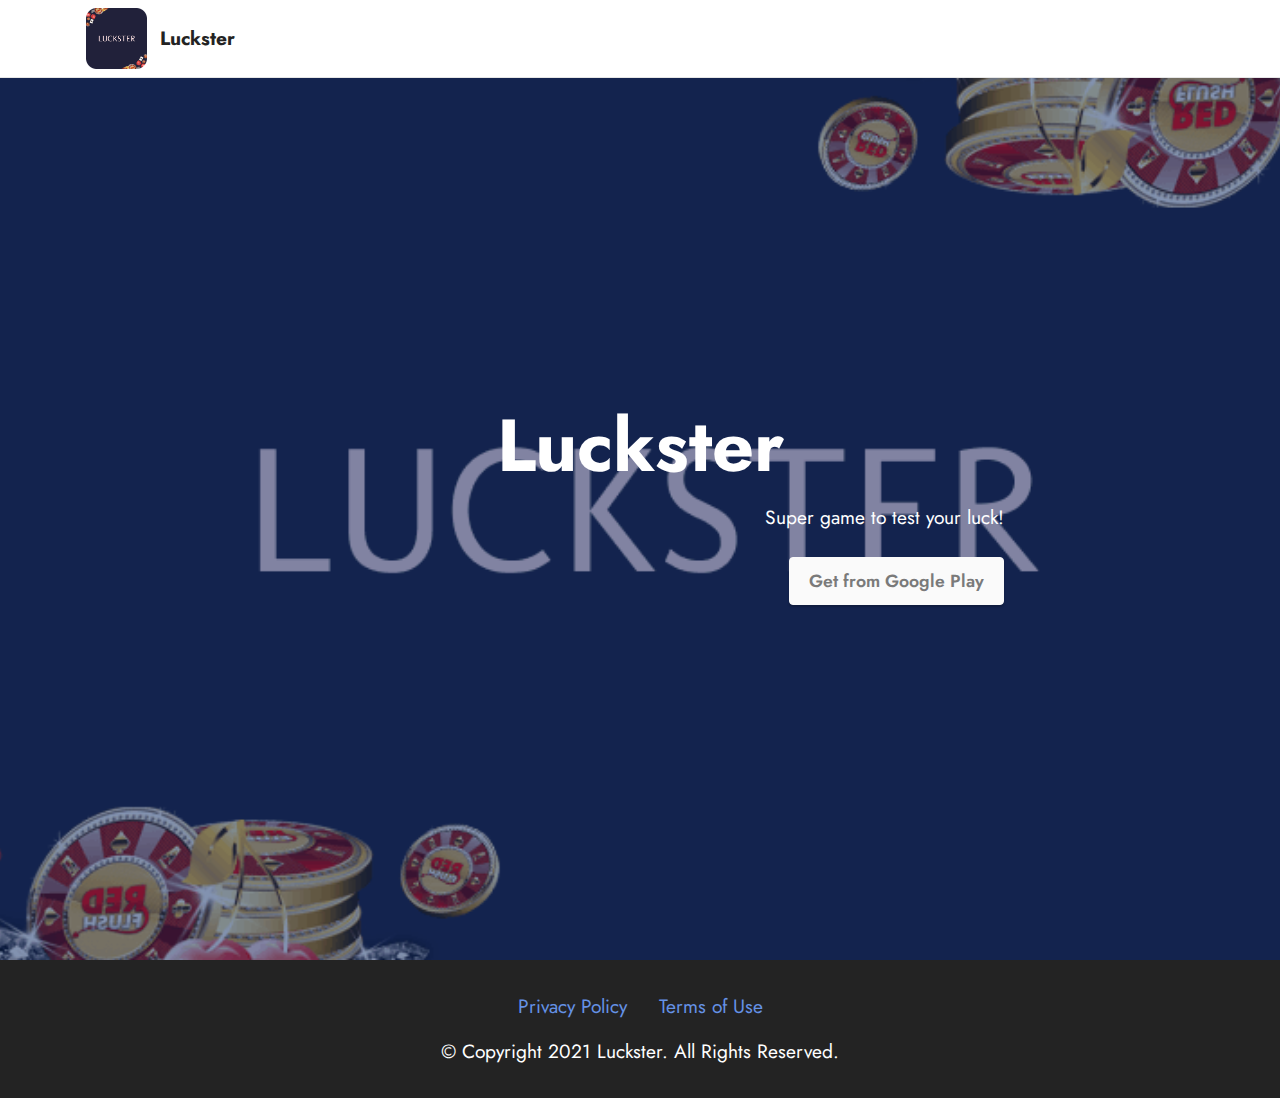
==== commit 7b5b5ce3: "Add files via upload" ====
--- a/index.html
+++ b/index.html
@@ -57,7 +57,7 @@
 
     
 
-    <div class="mbr-overlay" style="opacity: 0.5; background-color: rgb(0, 0, 0);"></div>
+    <div class="mbr-overlay" style="opacity: 0.5; background-color: rgb(6, 38, 97);"></div>
 
     <div class="align-center container">
         <div class="row justify-content-center">
@@ -65,7 +65,7 @@
                 <h1 class="mbr-section-title mbr-fonts-style mb-3 display-1"><strong>Luckster</strong></h1>
                 
                 <p class="mbr-text mbr-fonts-style display-7">Super game to test your luck!</p>
-                <div class="mbr-section-btn mt-3"><a class="btn btn-warning display-4" href="https://play.google.com/store/apps/details?id=com.luckster.app" target="_blank">Get from Google Play</a></div>
+                <div class="mbr-section-btn mt-3"><a class="btn btn-white display-4" href="https://play.google.com/store/apps/details?id=com.luckster.app" target="_blank">Get from Google Play</a></div>
             </div>
         </div>
     </div>
@@ -96,7 +96,7 @@
             </div>
         </div>
     </div>
-</section><section style="background-color: #fff; font-family: -apple-system, BlinkMacSystemFont, 'Segoe UI', 'Roboto', 'Helvetica Neue', Arial, sans-serif; color:#aaa; font-size:12px; padding: 0; align-items: center; display: flex;"><a href="https://mobirise.site/d" style="flex: 1 1; height: 3rem; padding-left: 1rem;"></a><p style="flex: 0 0 auto; margin:0; padding-right:1rem;">The <a href="https://mobirise.site/e" style="color:#aaa;">site</a> was designed with Mobirise</p></section><script src="assets/web/assets/jquery/jquery.min.js"></script>  <script src="assets/popper/popper.min.js"></script>  <script src="assets/tether/tether.min.js"></script>  <script src="assets/bootstrap/js/bootstrap.min.js"></script>  <script src="assets/smoothscroll/smooth-scroll.js"></script>  <script src="assets/parallax/jarallax.min.js"></script>  <script src="assets/dropdown/js/nav-dropdown.js"></script>  <script src="assets/dropdown/js/navbar-dropdown.js"></script>  <script src="assets/touchswipe/jquery.touch-swipe.min.js"></script>  <script src="assets/theme/js/script.js"></script>  
+</section>  
   
   
 </body>
--- a/assets/mobirise/css/mbr-additional.css
+++ b/assets/mobirise/css/mbr-additional.css
@@ -692,7 +692,7 @@
 .cid-s48MCQYojq .mbr-text,
 .cid-s48MCQYojq .mbr-section-btn {
   color: #ffffff;
-  text-align: center;
+  text-align: right;
 }
 @media (max-width: 991px) {
   .cid-s48MCQYojq .mbr-section-title,
--- a/assets/mobirise/css/mbr-additional.css
+++ b/assets/mobirise/css/mbr-additional.css
@@ -692,7 +692,7 @@
 .cid-s48MCQYojq .mbr-text,
 .cid-s48MCQYojq .mbr-section-btn {
   color: #ffffff;
-  text-align: center;
+  text-align: right;
 }
 @media (max-width: 991px) {
   .cid-s48MCQYojq .mbr-section-title,
